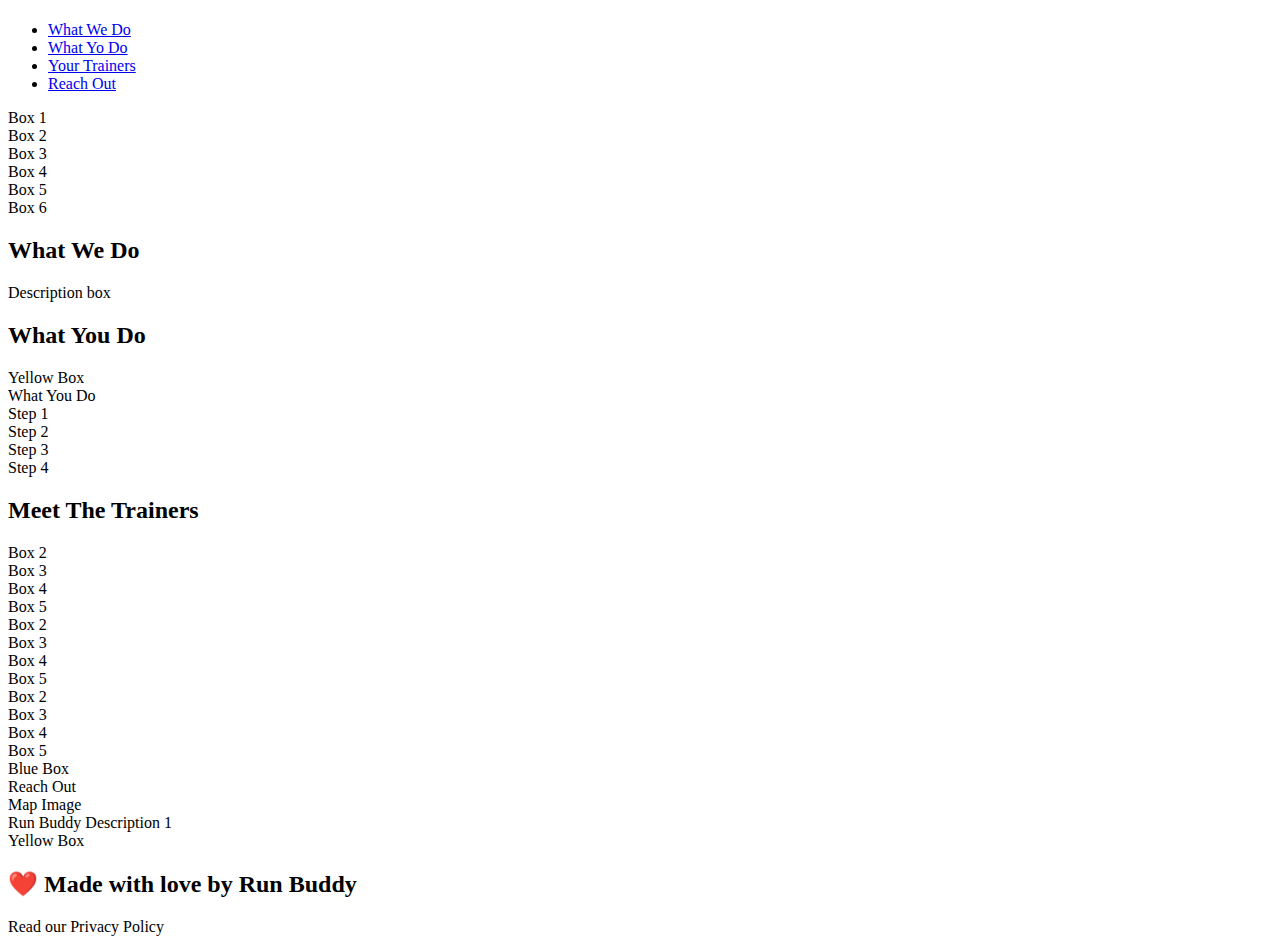
==== index.html @ 3859f176 "updated the html" ====
<!DOCTYPE html>
<html lang="en">
    <head>
        <meta charset="UTF-8"/>
        <title>Run Buddy</title>
    </head>
    <body>
<!--Navigation-->
        <header>
            <h1>
                <a href="/"RUN BUDDY></a>
            </h1>
                <nav>
                    <!--Unordered List elemen-->
                    <ul>
                        <!--list elemnt-->
                        <li>
                            <!--anchor element-->
                            <a href="#what-we-do">What We Do</a>
                        </li>
                        <li>
                            <!--anchor element-->
                            <a href="#what-you-do">What Yo Do</a>
                        </li>
                        <li>
                            <!--anchor element-->
                            <a href="#your-trainers">Your Trainers</a>
                        </li>
                        <li>
                            <!--anchor element-->
                            <a href="#reach-out">Reach Out</a>
                        </li>
                    </ul>
                </nav>
        </header>

<!--Hero/Jumbotron-->
        <section>
            Box 1
            
            <div>Box 2
                
                <div>Box 3</div>
                <div>Box 4</div>
                <div>Box 5</div>
                <div>Box 6</div>
            </div>
        </section>

<!--What We Do-->
        <h2>What We Do</h2>
            <div>Description box</div>

<!--What You Do-->
        <h2>What You Do</h2>
        <div>
            Yellow Box
            <div>What You Do</div>
            <div>Step 1</div>
            <div>Step 2</div>
            <div>Step 3</div>
            <div>Step 4</div>
        </div>

<!--Meet The Trainers-->
        <h2>Meet The Trainers</h2>
<!--Trainer 01-->
        <div>
            Box 2

            <div>
                Box 3

                <div>Box 4</div>
                <div>Box 5</div>
            <div>     
        <div>

<!--Trainer 02-->
        <div>
            Box 2

            <div>
                Box 3

                <div>Box 4</div>
                <div>Box 5</div>
            <div>     
        <div>

<!--Trainer 03-->
        <div>
            Box 2

        <div>
            Box 3

            <div>Box 4</div>
            <div>Box 5</div>
        <div>     

<!--Reach Out-->
        <div>
            Blue Box
                <div>Reach Out</div>
                <div>Map Image</div>
                <div>Run Buddy Description 1</div>
        </div>

<!--Footer-->
        <footer>
            Yellow Box
            <h2>❤️ Made with love by Run Buddy</h2>
            <div>Read our Privacy Policy</div>
        </footer>


    </body>
</html>
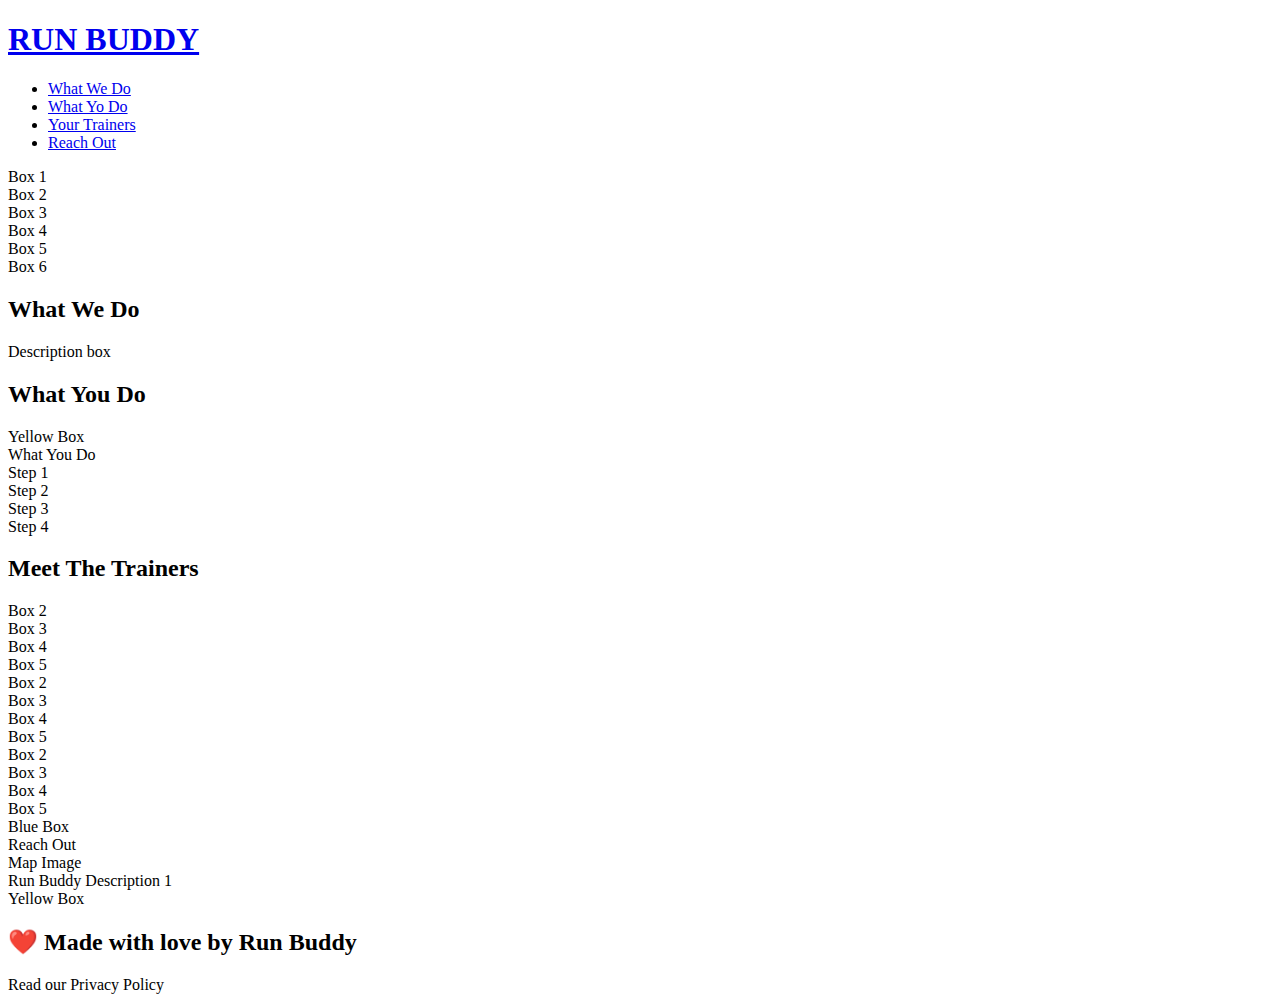
==== commit 7c1e7fd3: "updated index.html and added css style sheet" ====
--- a/index.html
+++ b/index.html
@@ -3,12 +3,13 @@
     <head>
         <meta charset="UTF-8"/>
         <title>Run Buddy</title>
+        <link rel="stylesheet" href="./assets/css/style.css"/>
     </head>
     <body>
 <!--Navigation-->
         <header>
             <h1>
-                <a href="/"RUN BUDDY></a>
+                <a href="/">RUN BUDDY</a>
             </h1>
                 <nav>
                     <!--Unordered List elemen-->
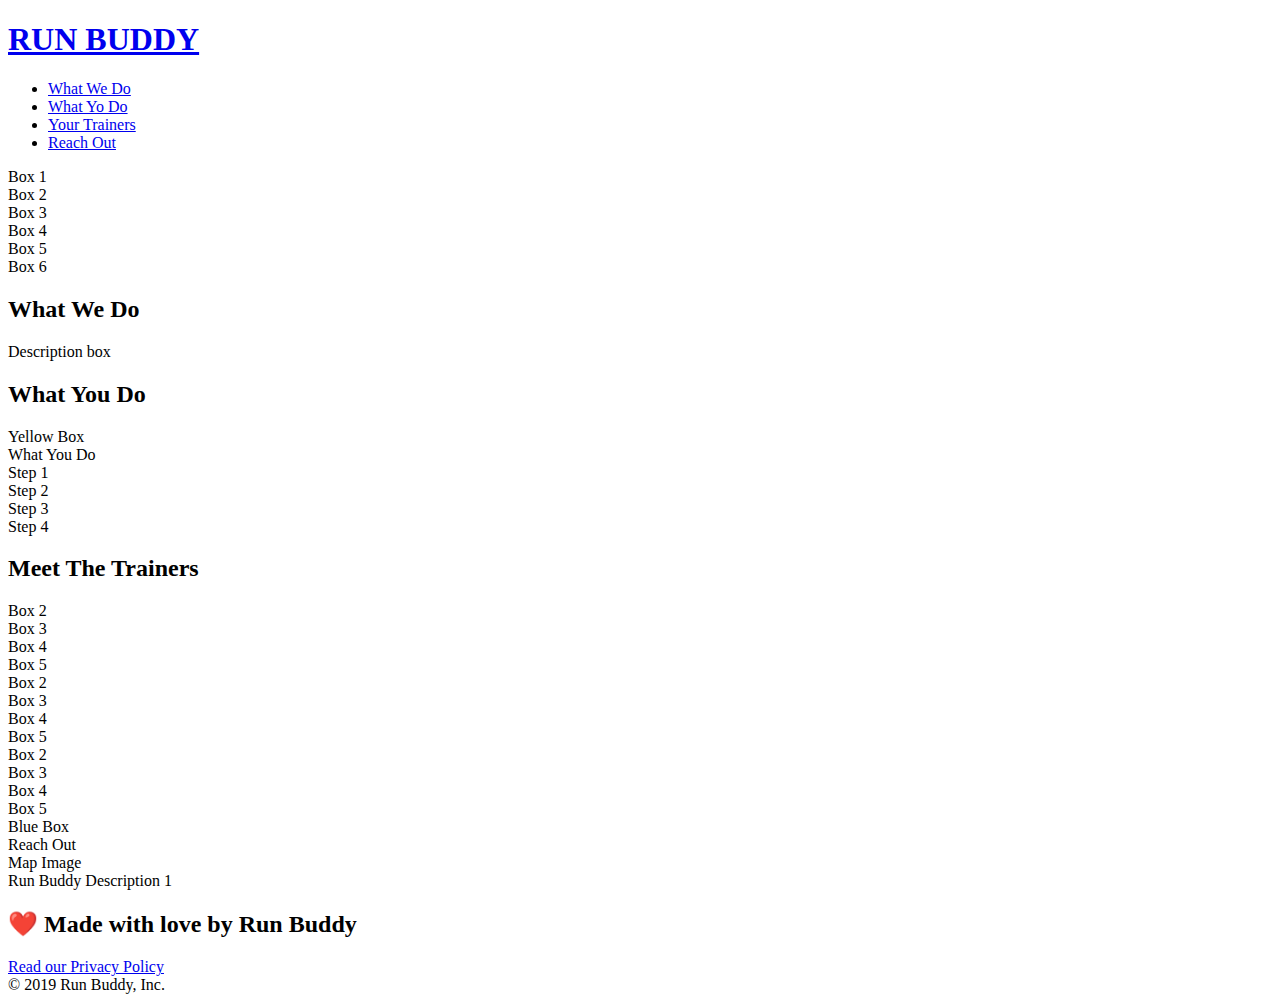
==== commit 237b91fb: "added style to footer" ====
--- a/index.html
+++ b/index.html
@@ -110,9 +110,11 @@
 
 <!--Footer-->
         <footer>
-            Yellow Box
             <h2>❤️ Made with love by Run Buddy</h2>
-            <div>Read our Privacy Policy</div>
+            <div>
+                <a href="#">Read our Privacy Policy</a><br />
+                &copy; 2019 Run Buddy, Inc.
+            </div>
         </footer>
 
 
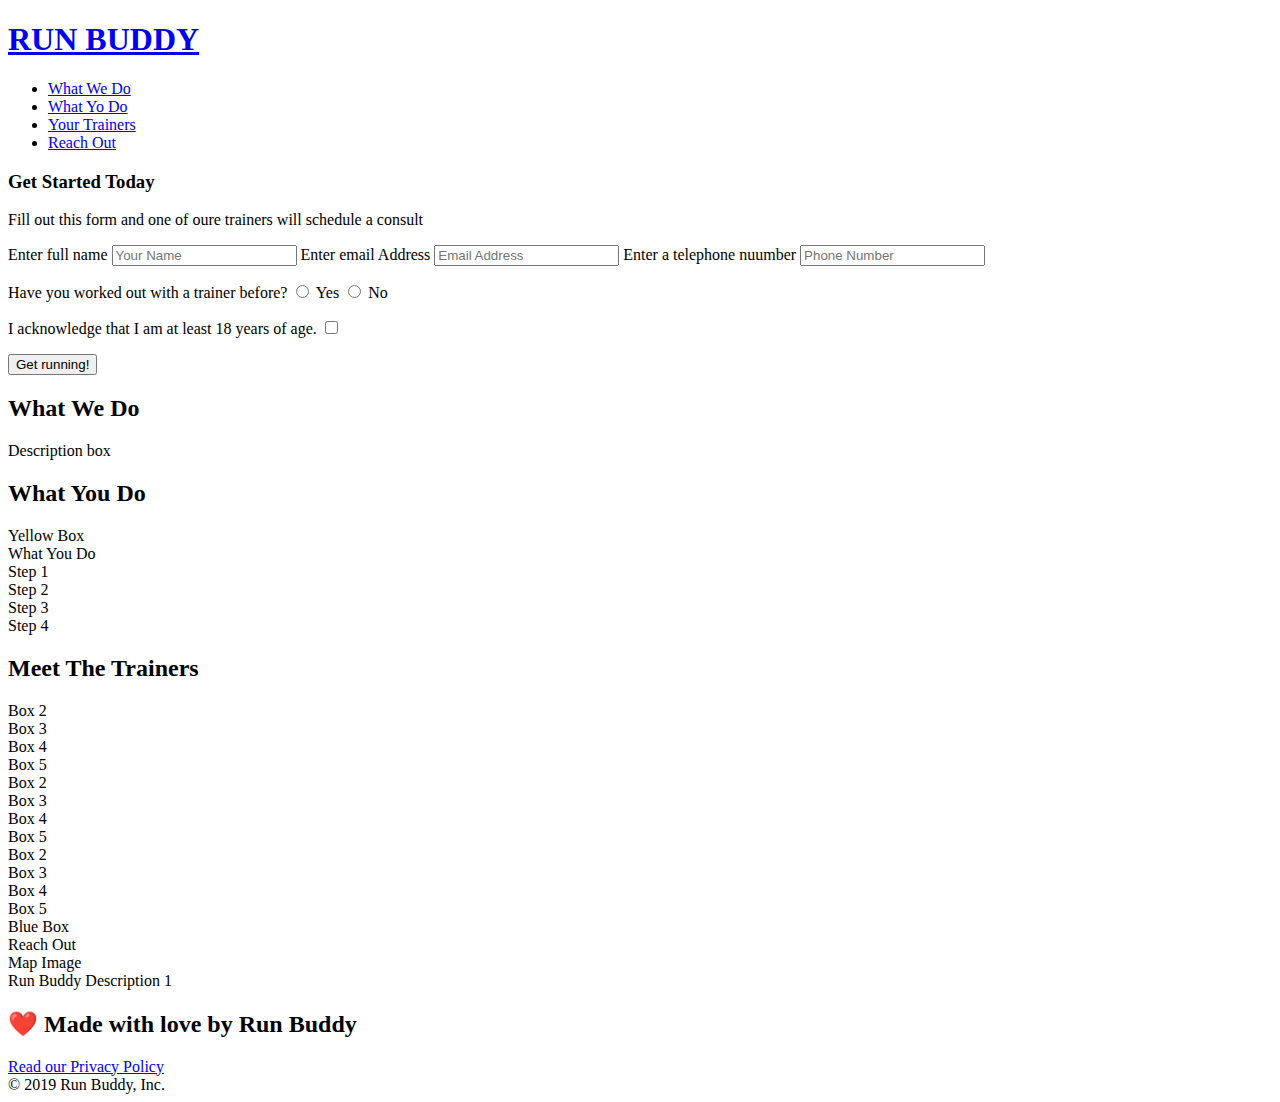
==== commit 4ae9cfb0: "added hero in html" ====
--- a/index.html
+++ b/index.html
@@ -6,6 +6,7 @@
         <link rel="stylesheet" href="./assets/css/style.css"/>
     </head>
     <body>
+
 <!--Navigation-->
         <header>
             <h1>
@@ -36,17 +37,37 @@
         </header>
 
 <!--Hero/Jumbotron-->
-        <section>
-            Box 1
-            
-            <div>Box 2
-                
-                <div>Box 3</div>
-                <div>Box 4</div>
-                <div>Box 5</div>
-                <div>Box 6</div>
-            </div>
-        </section>
+    <section>
+            <div>
+                <h3>Get Started Today</h3>
+                <p> Fill out this form and one of oure trainers will schedule a consult</p>
+        <!--add form element-->
+            <form>
+                <label for="name">Enter full name</label>
+                <input type="text" placeholder="Your Name" name="name" id="name"/>
+                <label for="email-address">Enter email Address</label>
+                <input type="text" placeholder="Email Address" name="email" id="email"/>
+                <label for="phone">Enter a telephone nuumber</label>
+                <input type="text" placeholder="Phone Number" name="phone" id="phone"/>
+                <p>
+                    Have you worked out with a trainer before?
+                    <input type="radio" name="trainer-confirm" id="trainer-yes"/>
+                    <lablel for="trainer-yes">Yes</lablel>
+                    <input type="radio" name="trainer-confirm" id="trainer-no"/>
+                    <lablel for="trainer-no">No</lablel>
+                </p>
+                <p>
+                    <label for="checkbox" >
+                    I acknowledge that I am at least 18 years of age.
+                    </label>
+                    <input type="checkbox" name="age-confirm" id="checkbox" />
+                </p>
+                <button type="submit">
+                    Get running!
+                </button>
+            </form>
+        </div>
+    </section>
 
 <!--What We Do-->
         <h2>What We Do</h2>
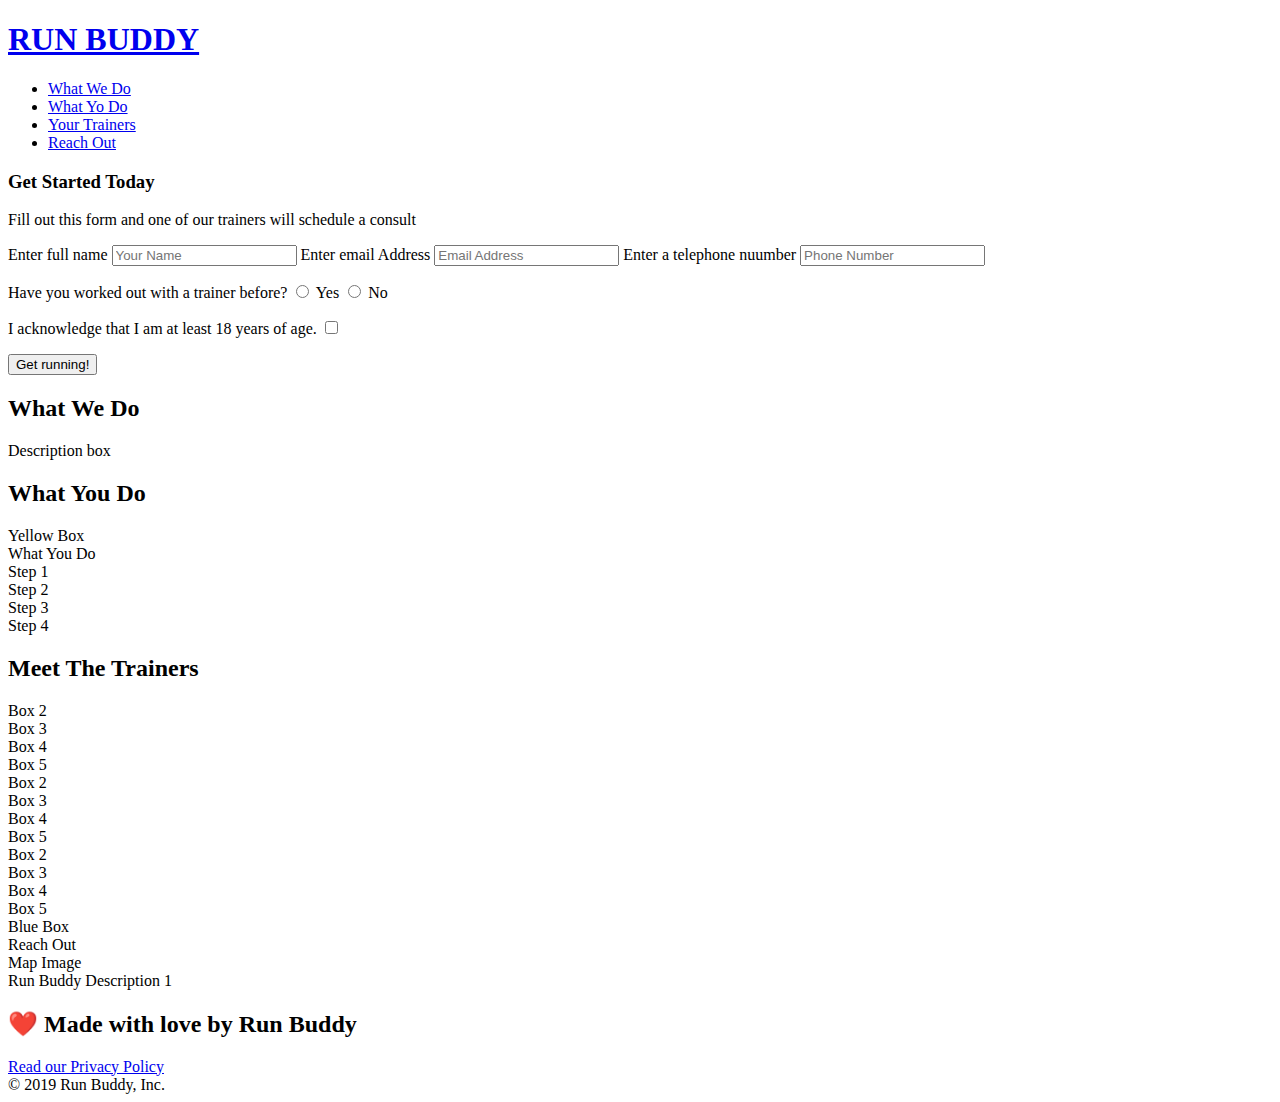
==== commit bf52d67b: "hero section updated with css stylying" ====
--- a/index.html
+++ b/index.html
@@ -6,7 +6,6 @@
         <link rel="stylesheet" href="./assets/css/style.css"/>
     </head>
     <body>
-
 <!--Navigation-->
         <header>
             <h1>
@@ -35,20 +34,19 @@
                     </ul>
                 </nav>
         </header>
-
 <!--Hero/Jumbotron-->
-    <section>
-            <div>
+    <section class="hero">
+            <div class="hero-form">
                 <h3>Get Started Today</h3>
-                <p> Fill out this form and one of oure trainers will schedule a consult</p>
+                <p> Fill out this form and one of our trainers will schedule a consult</p>
         <!--add form element-->
-            <form>
+            <form></form>
                 <label for="name">Enter full name</label>
-                <input type="text" placeholder="Your Name" name="name" id="name"/>
+                <input type="text" placeholder="Your Name" name="name" id="name" class="form-input"/>
                 <label for="email-address">Enter email Address</label>
-                <input type="text" placeholder="Email Address" name="email" id="email"/>
+                <input type="email" placeholder="Email Address" name="email" id="email" class="form-input"/>
                 <label for="phone">Enter a telephone nuumber</label>
-                <input type="text" placeholder="Phone Number" name="phone" id="phone"/>
+                <input type="tel" placeholder="Phone Number" name="phone" id="phone" class="form-input"/>
                 <p>
                     Have you worked out with a trainer before?
                     <input type="radio" name="trainer-confirm" id="trainer-yes"/>
@@ -68,11 +66,10 @@
             </form>
         </div>
     </section>
-
 <!--What We Do-->
+        <section>
         <h2>What We Do</h2>
             <div>Description box</div>
-
 <!--What You Do-->
         <h2>What You Do</h2>
         <div>
@@ -83,8 +80,9 @@
             <div>Step 3</div>
             <div>Step 4</div>
         </div>
-
+    </section>
 <!--Meet The Trainers-->
+    <section>
         <h2>Meet The Trainers</h2>
 <!--Trainer 01-->
         <div>
@@ -97,7 +95,6 @@
                 <div>Box 5</div>
             <div>     
         <div>
-
 <!--Trainer 02-->
         <div>
             Box 2
@@ -109,7 +106,6 @@
                 <div>Box 5</div>
             <div>     
         <div>
-
 <!--Trainer 03-->
         <div>
             Box 2
@@ -119,16 +115,15 @@
 
             <div>Box 4</div>
             <div>Box 5</div>
-        <div>     
-
+        <div>   
+    </section>  
 <!--Reach Out-->
-        <div>
+        <section>
             Blue Box
                 <div>Reach Out</div>
                 <div>Map Image</div>
                 <div>Run Buddy Description 1</div>
-        </div>
-
+        </section>
 <!--Footer-->
         <footer>
             <h2>❤️ Made with love by Run Buddy</h2>
@@ -137,7 +132,5 @@
                 &copy; 2019 Run Buddy, Inc.
             </div>
         </footer>
-
-
     </body>
 </html>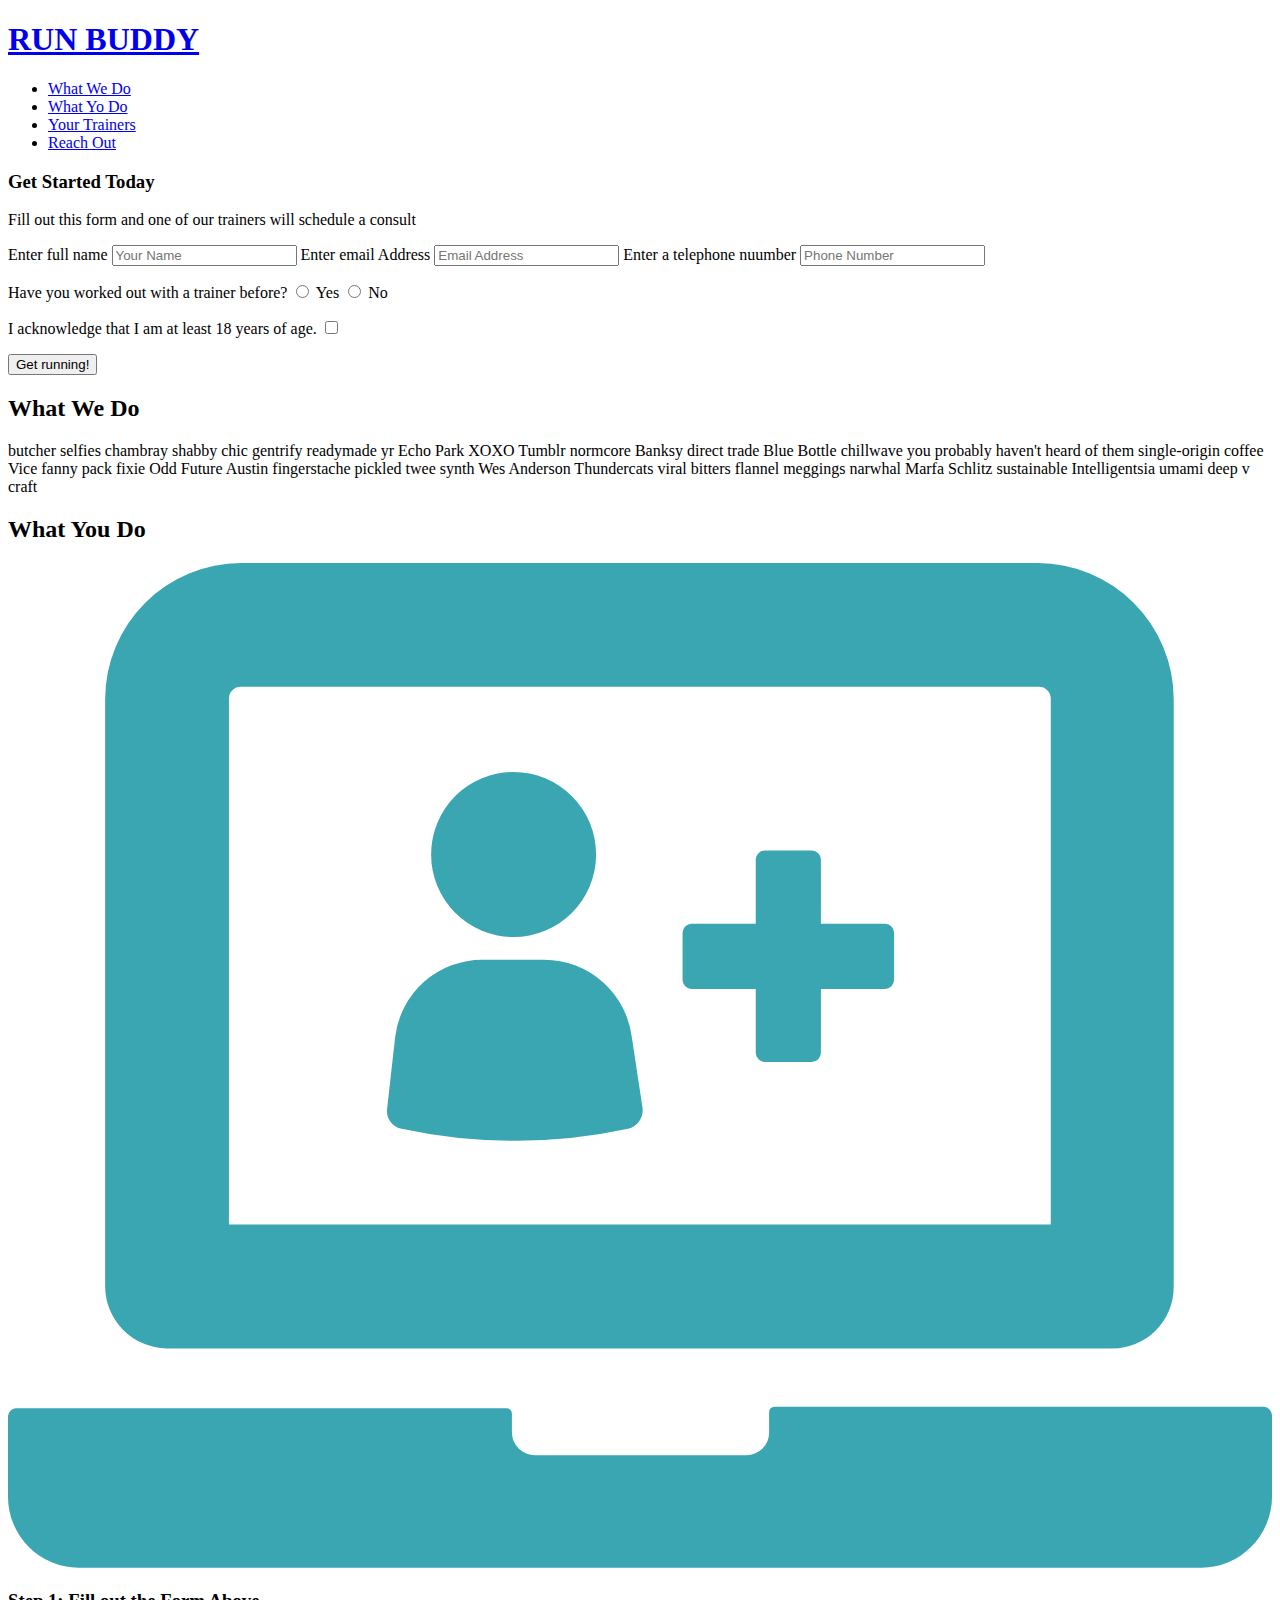
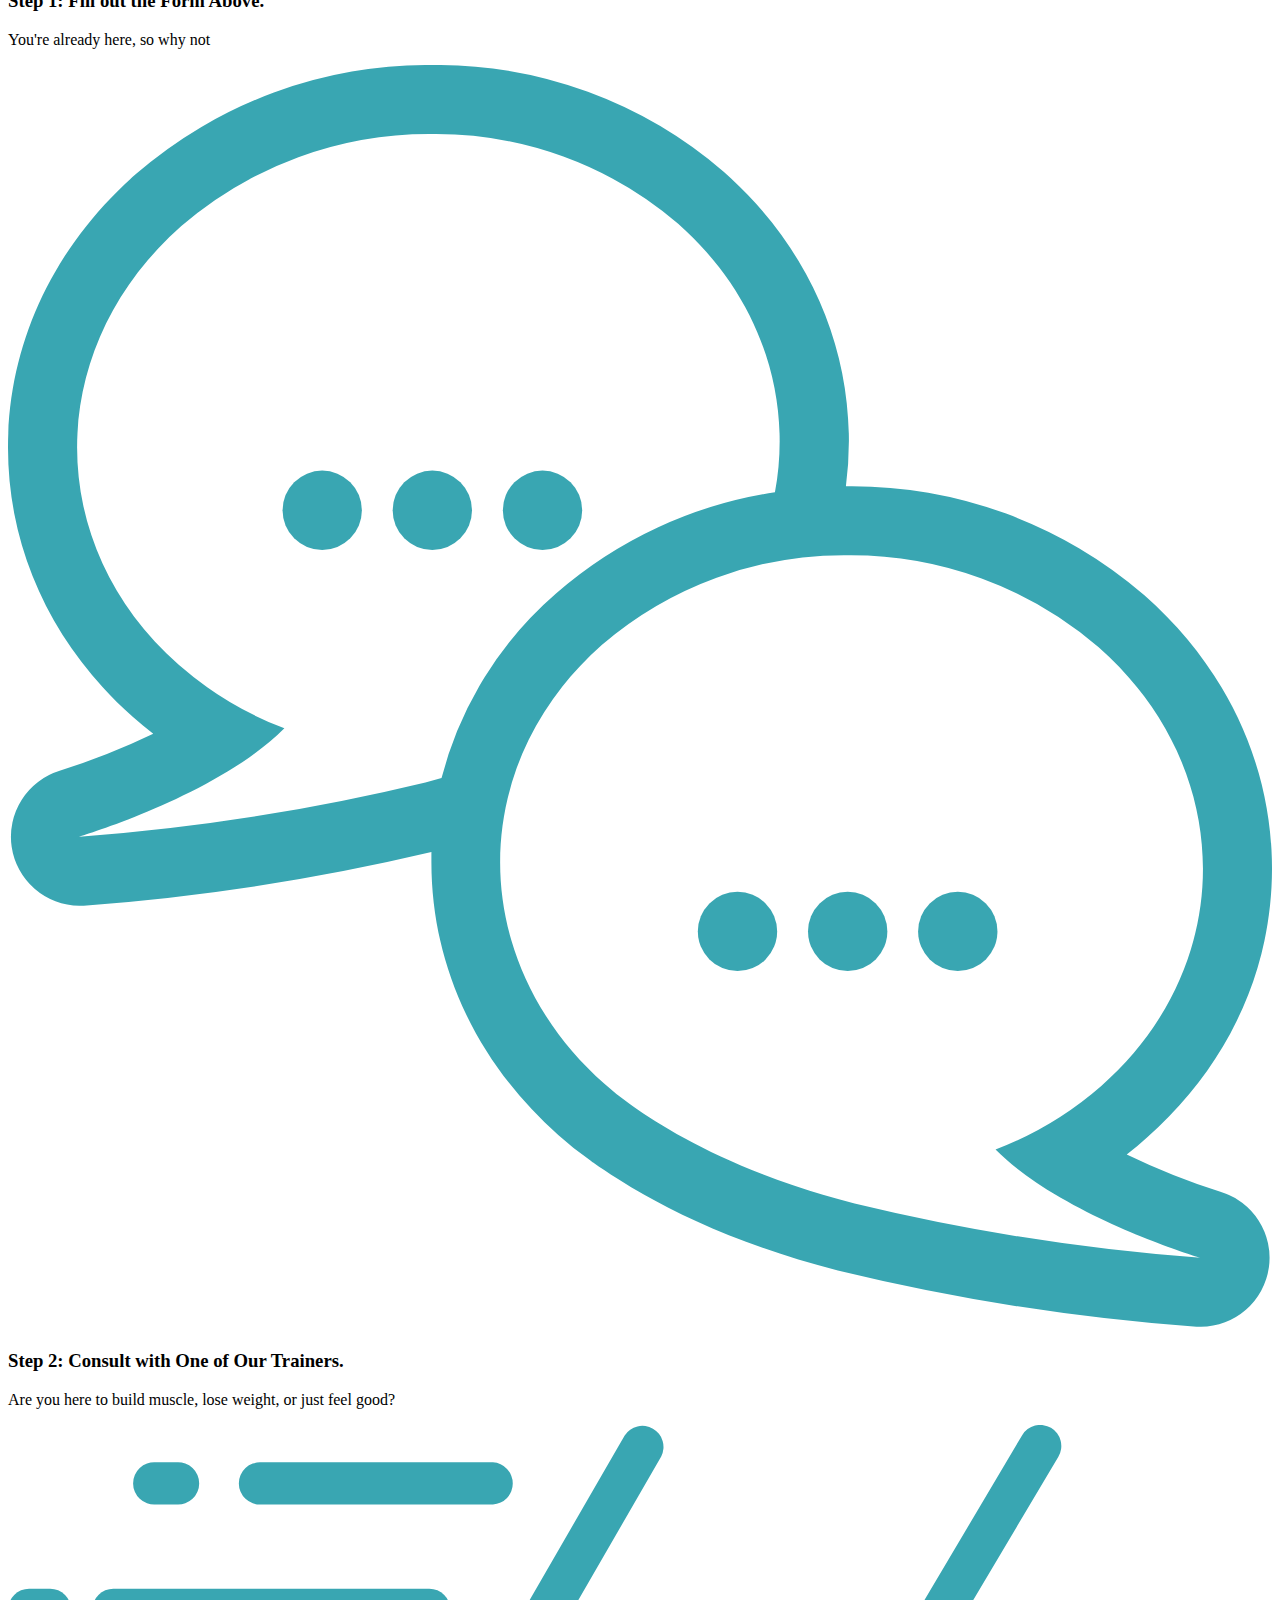
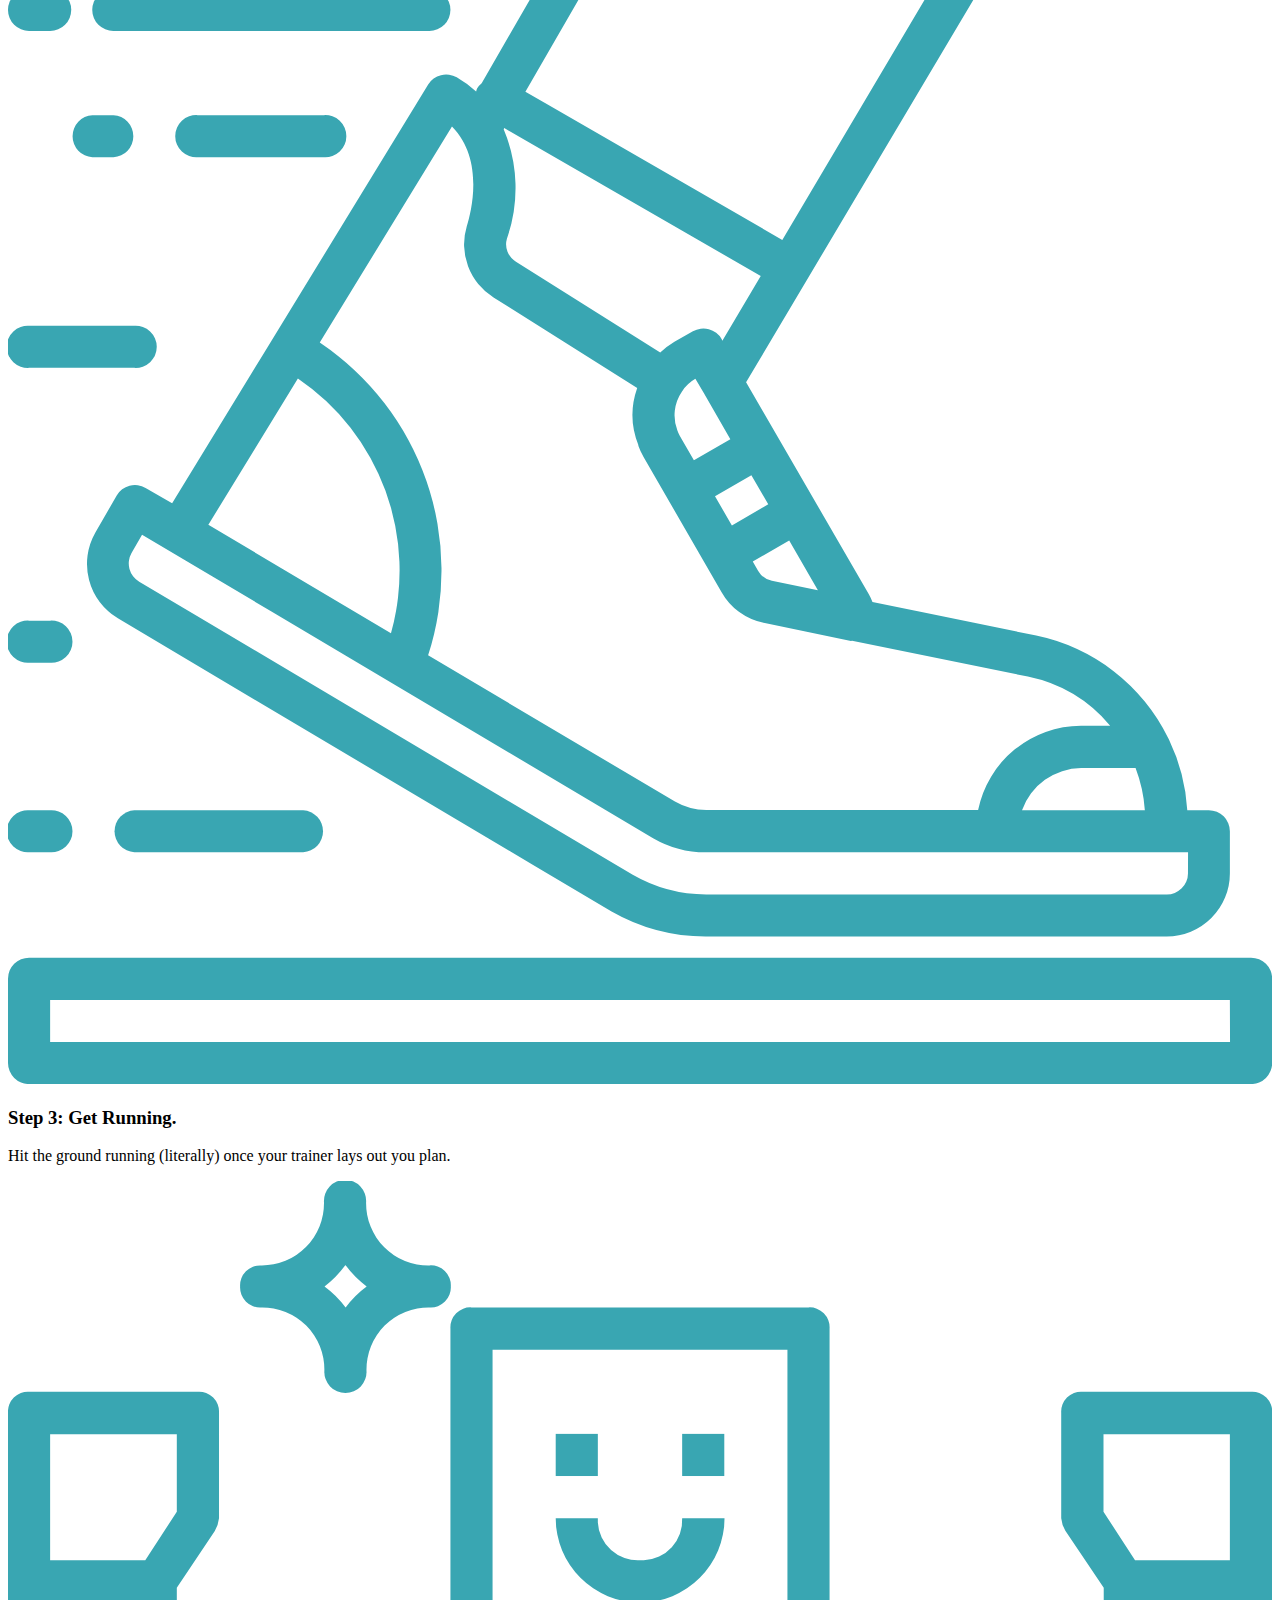
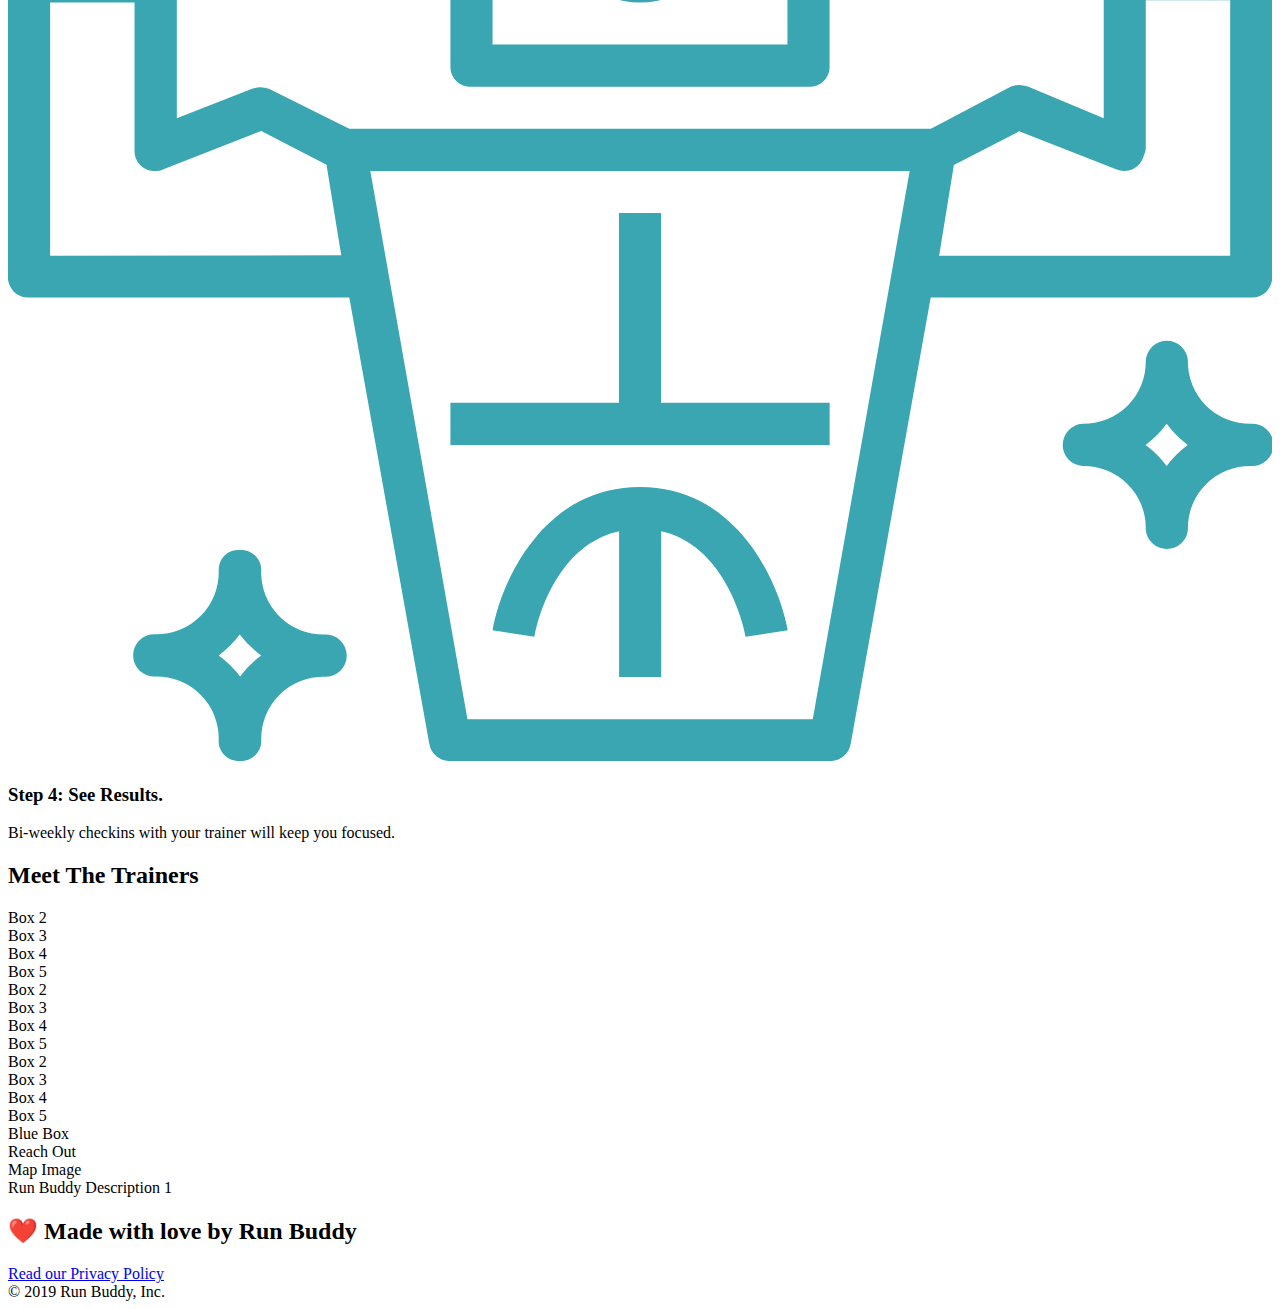
==== commit 4cd7e22f: "add what you do icons" ====
--- a/index.html
+++ b/index.html
@@ -67,20 +67,39 @@
         </div>
     </section>
 <!--What We Do-->
-        <section>
-        <h2>What We Do</h2>
-            <div>Description box</div>
+<section id="what-we-do">
+    <h2>What We Do</h2>
+    <p>
+        butcher selfies chambray shabby chic gentrify readymade yr Echo Park XOXO Tumblr normcore Banksy direct trade Blue Bottle chillwave you probably haven't heard of them single-origin coffee Vice fanny pack fixie Odd Future Austin fingerstache pickled twee synth Wes Anderson Thundercats viral bitters flannel meggings narwhal Marfa Schlitz sustainable Intelligentsia umami deep v craft    </p>
+</section>
 <!--What You Do-->
-        <h2>What You Do</h2>
-        <div>
-            Yellow Box
-            <div>What You Do</div>
-            <div>Step 1</div>
-            <div>Step 2</div>
-            <div>Step 3</div>
-            <div>Step 4</div>
-        </div>
-    </section>
+<section id="what-you-do">
+    <h2>What You Do</h2>
+    
+    <div>
+        <img src="./assets/images/step-1.svg" alt="" />
+        <h3>Step 1: Fill out the Form Above.</h3>
+        <p>You're already here, so why not</p>
+    </div>
+
+    <div>
+        <img src="./assets/images/step-2.svg" alt="" />
+        <h3>Step 2: Consult with One of Our Trainers.</h3>
+        <p>Are you here to build muscle, lose weight, or just feel good?</p>
+    </div>
+
+    <div>
+        <img src="./assets/images/step-3.svg" alt="" />
+        <h3>Step 3: Get Running.</h3>
+        <p>Hit the ground running (literally) once your trainer lays out you plan.</p>
+    </div>
+
+    <div>
+        <img src="./assets/images/step-4.svg" alt="" />
+        <h3>Step 4: See Results.</h3>
+        <p>Bi-weekly checkins with your trainer will keep you focused.</p>
+    </div>
+</section>
 <!--Meet The Trainers-->
     <section>
         <h2>Meet The Trainers</h2>
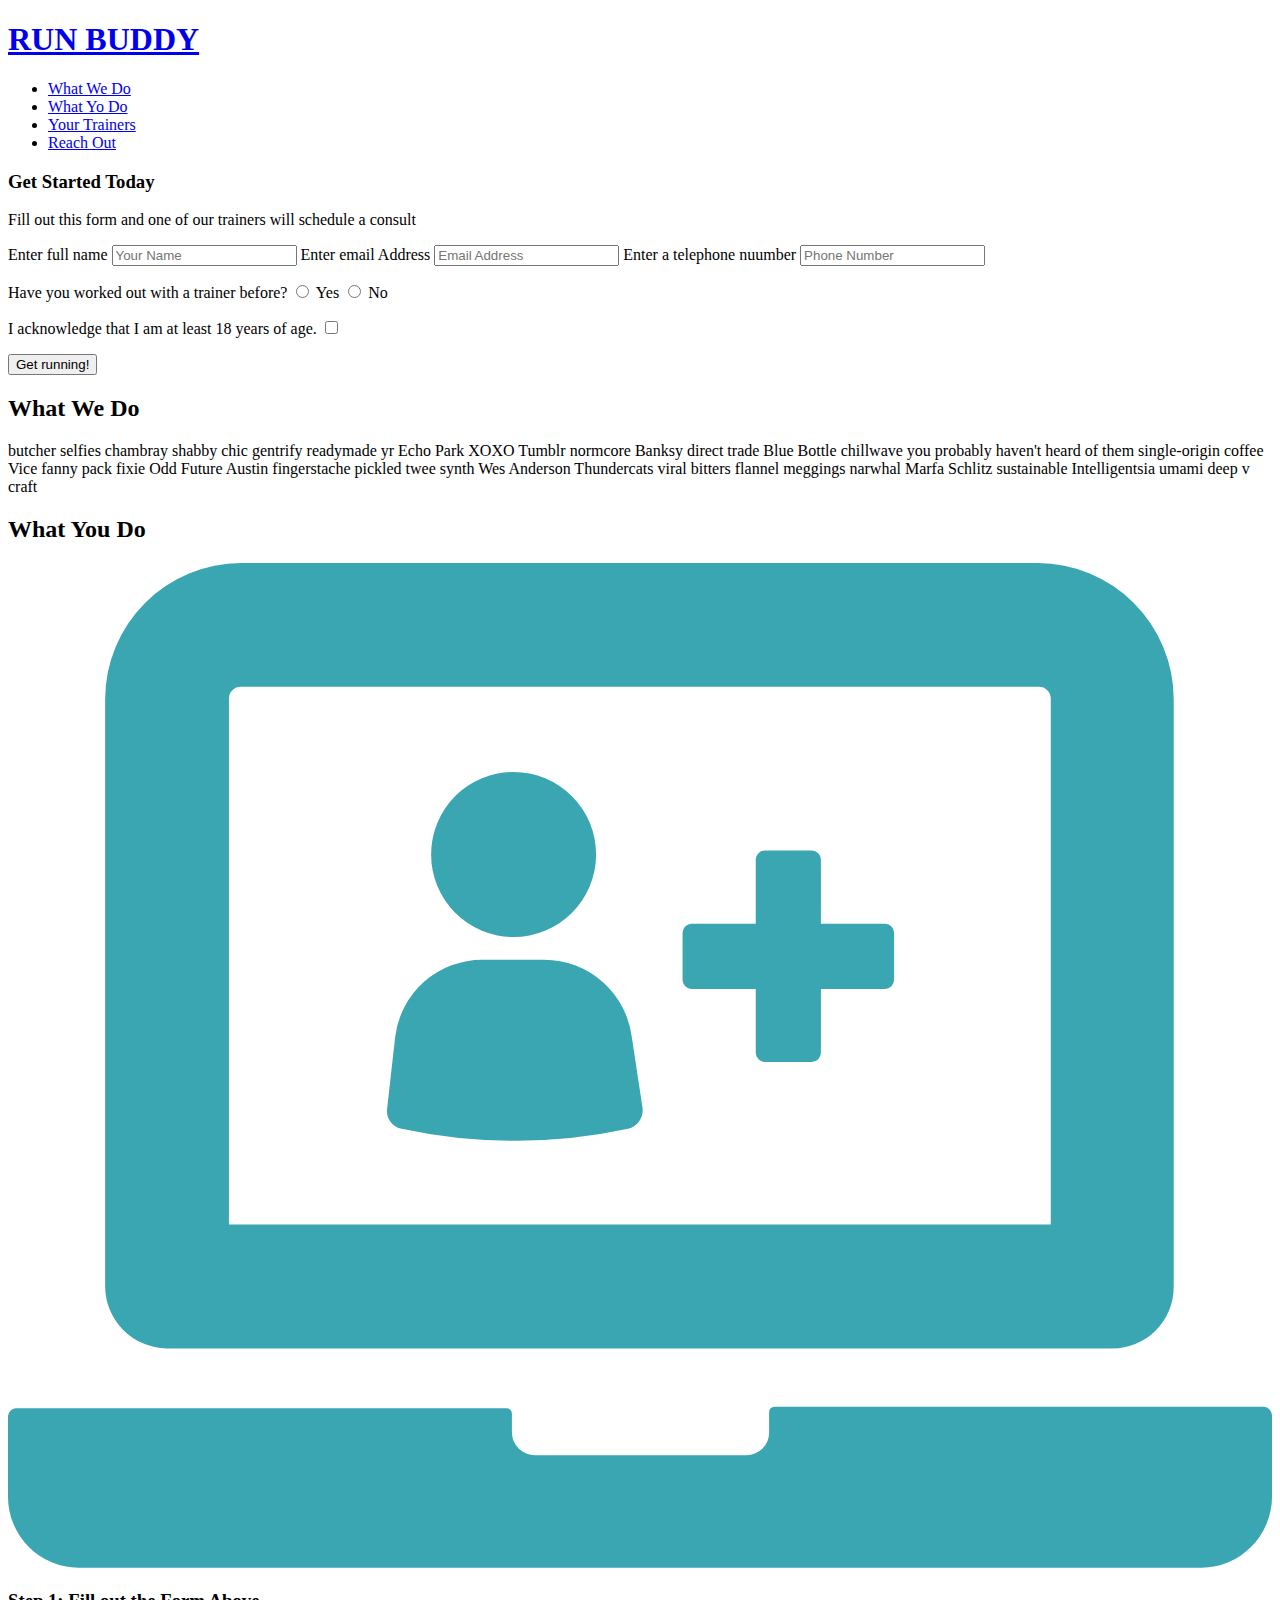
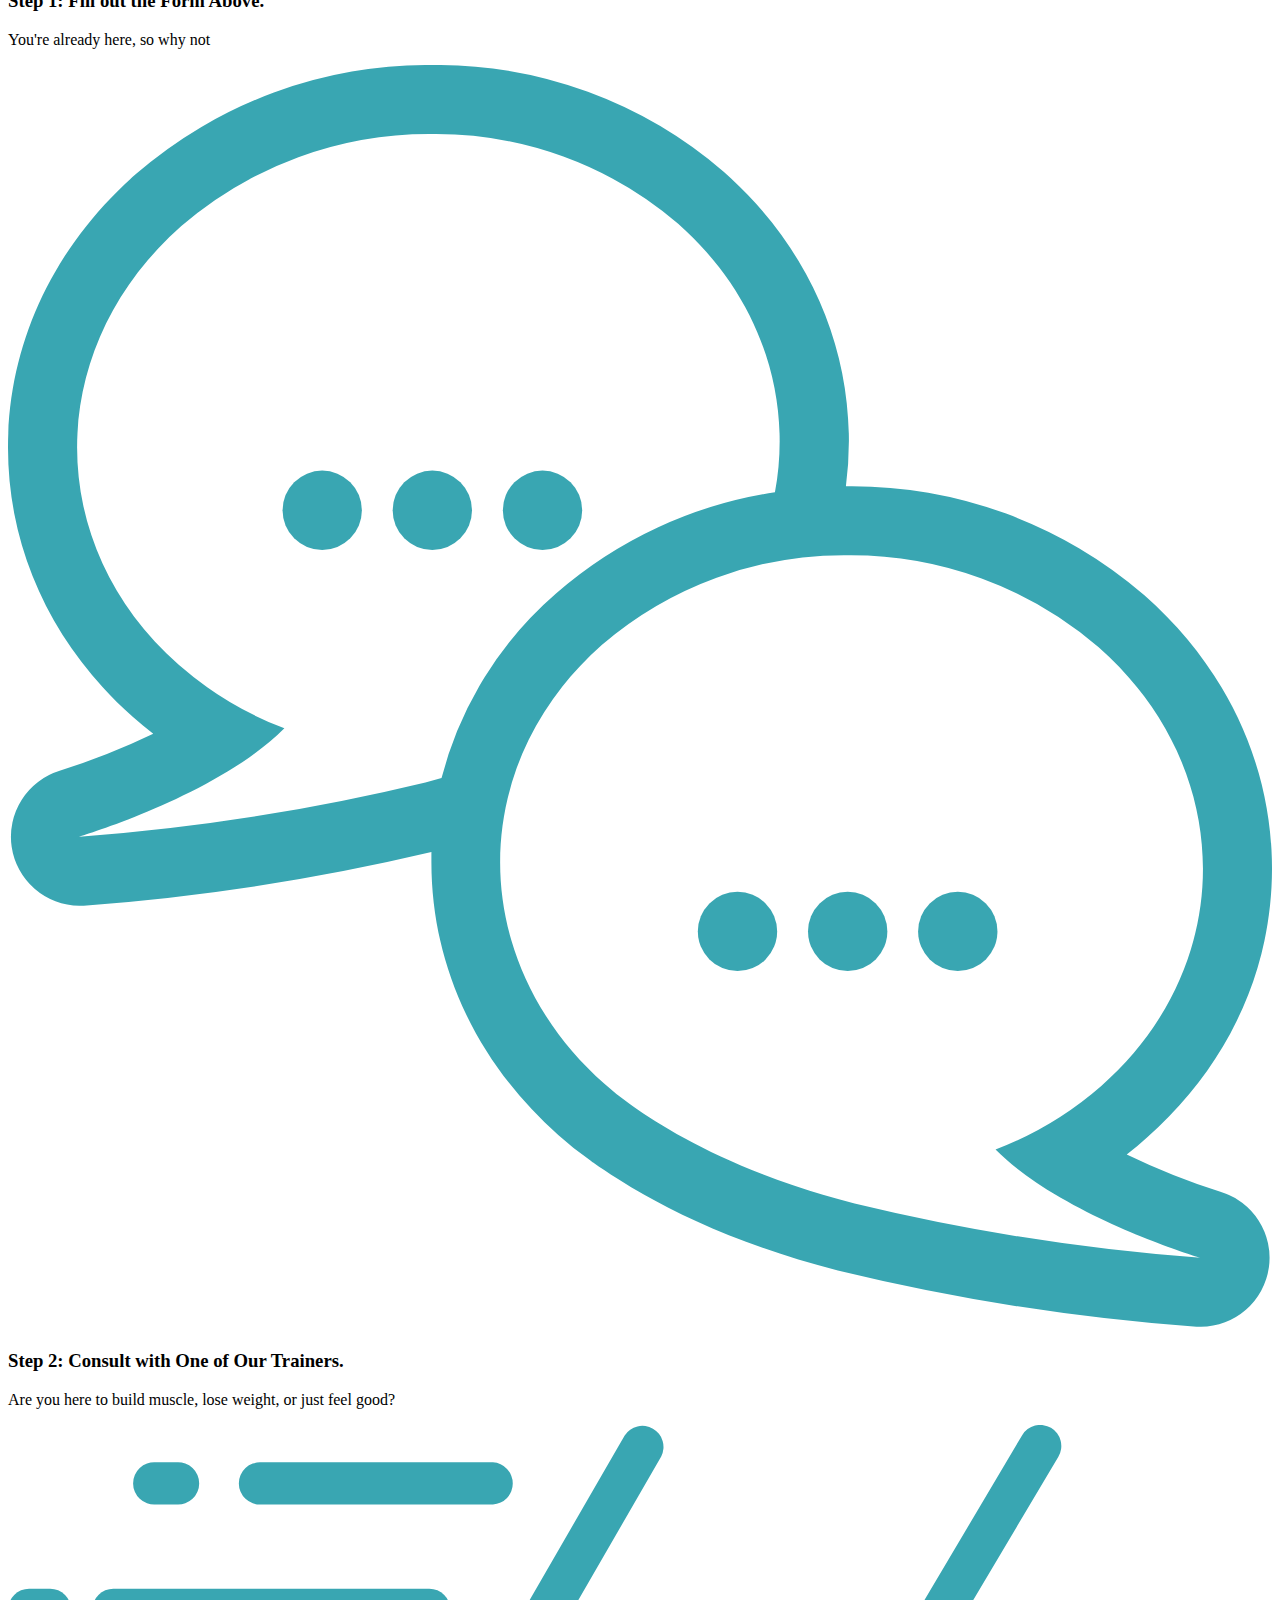
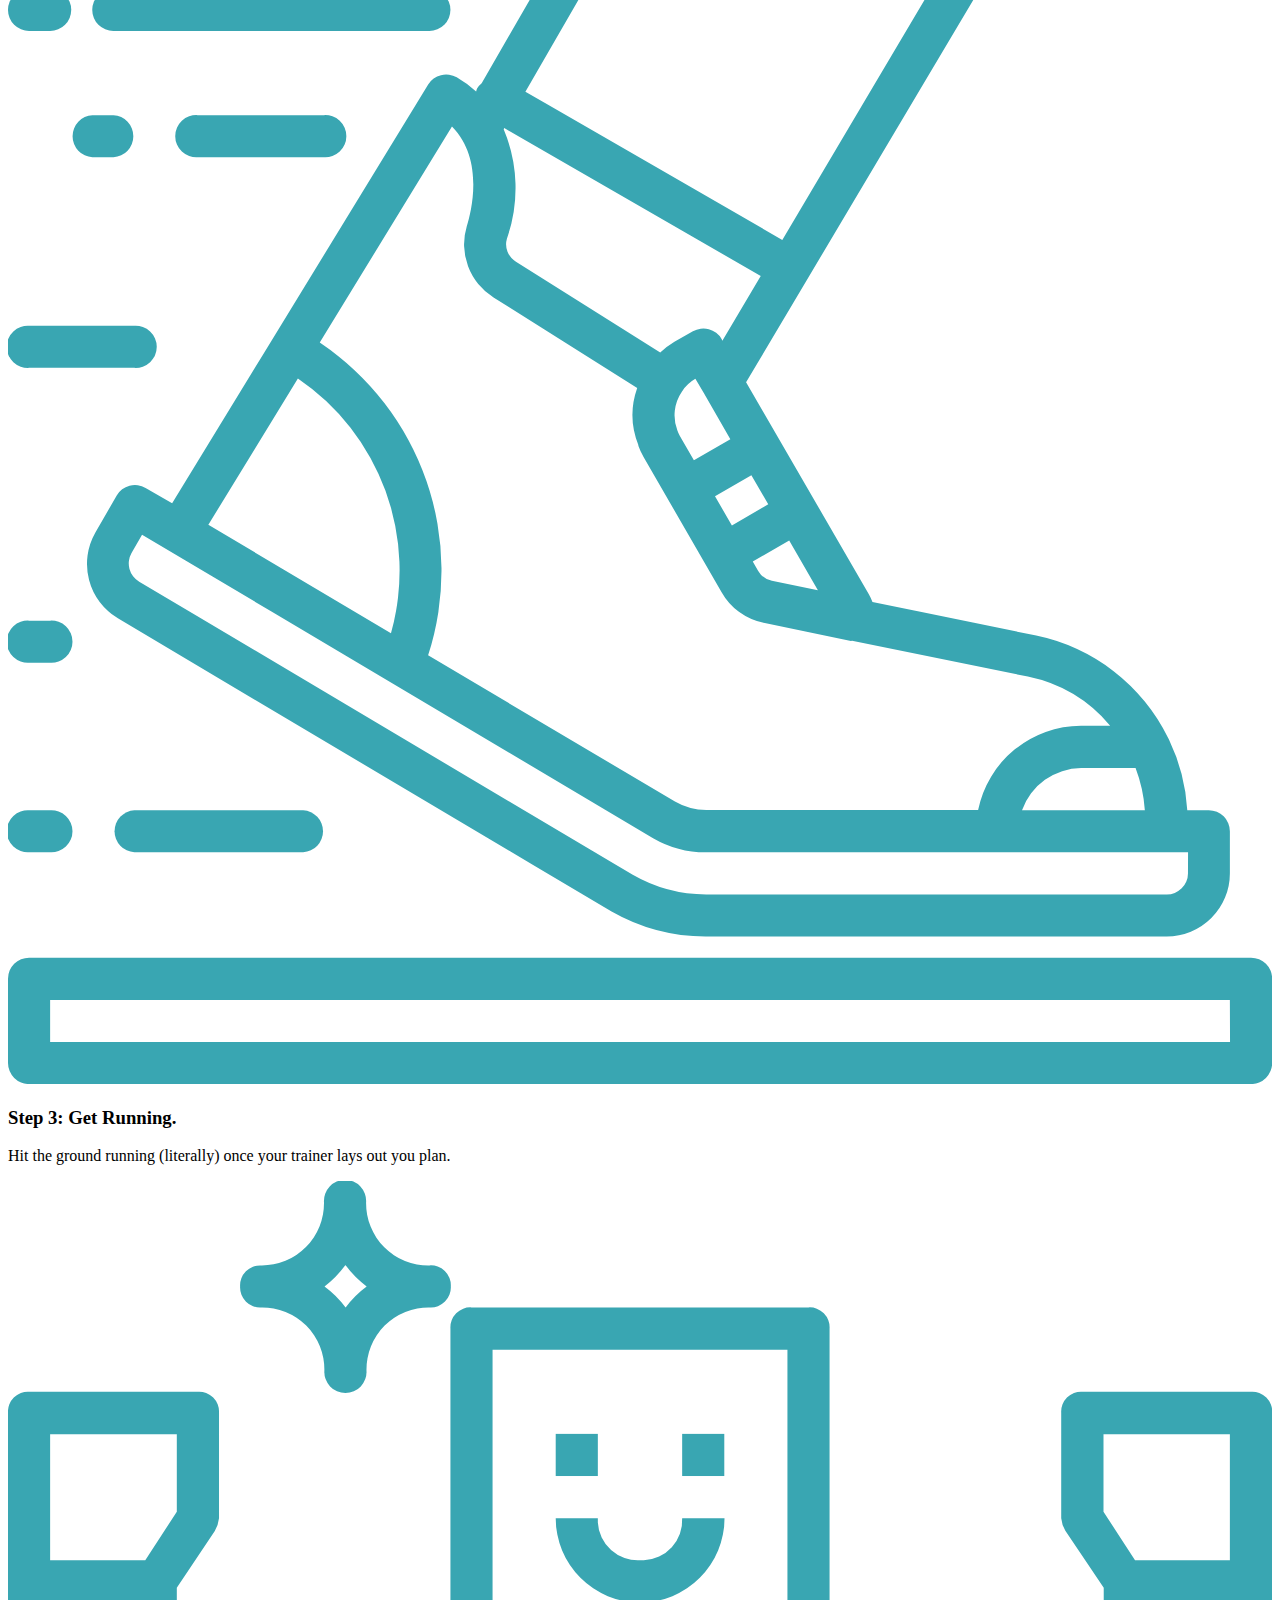
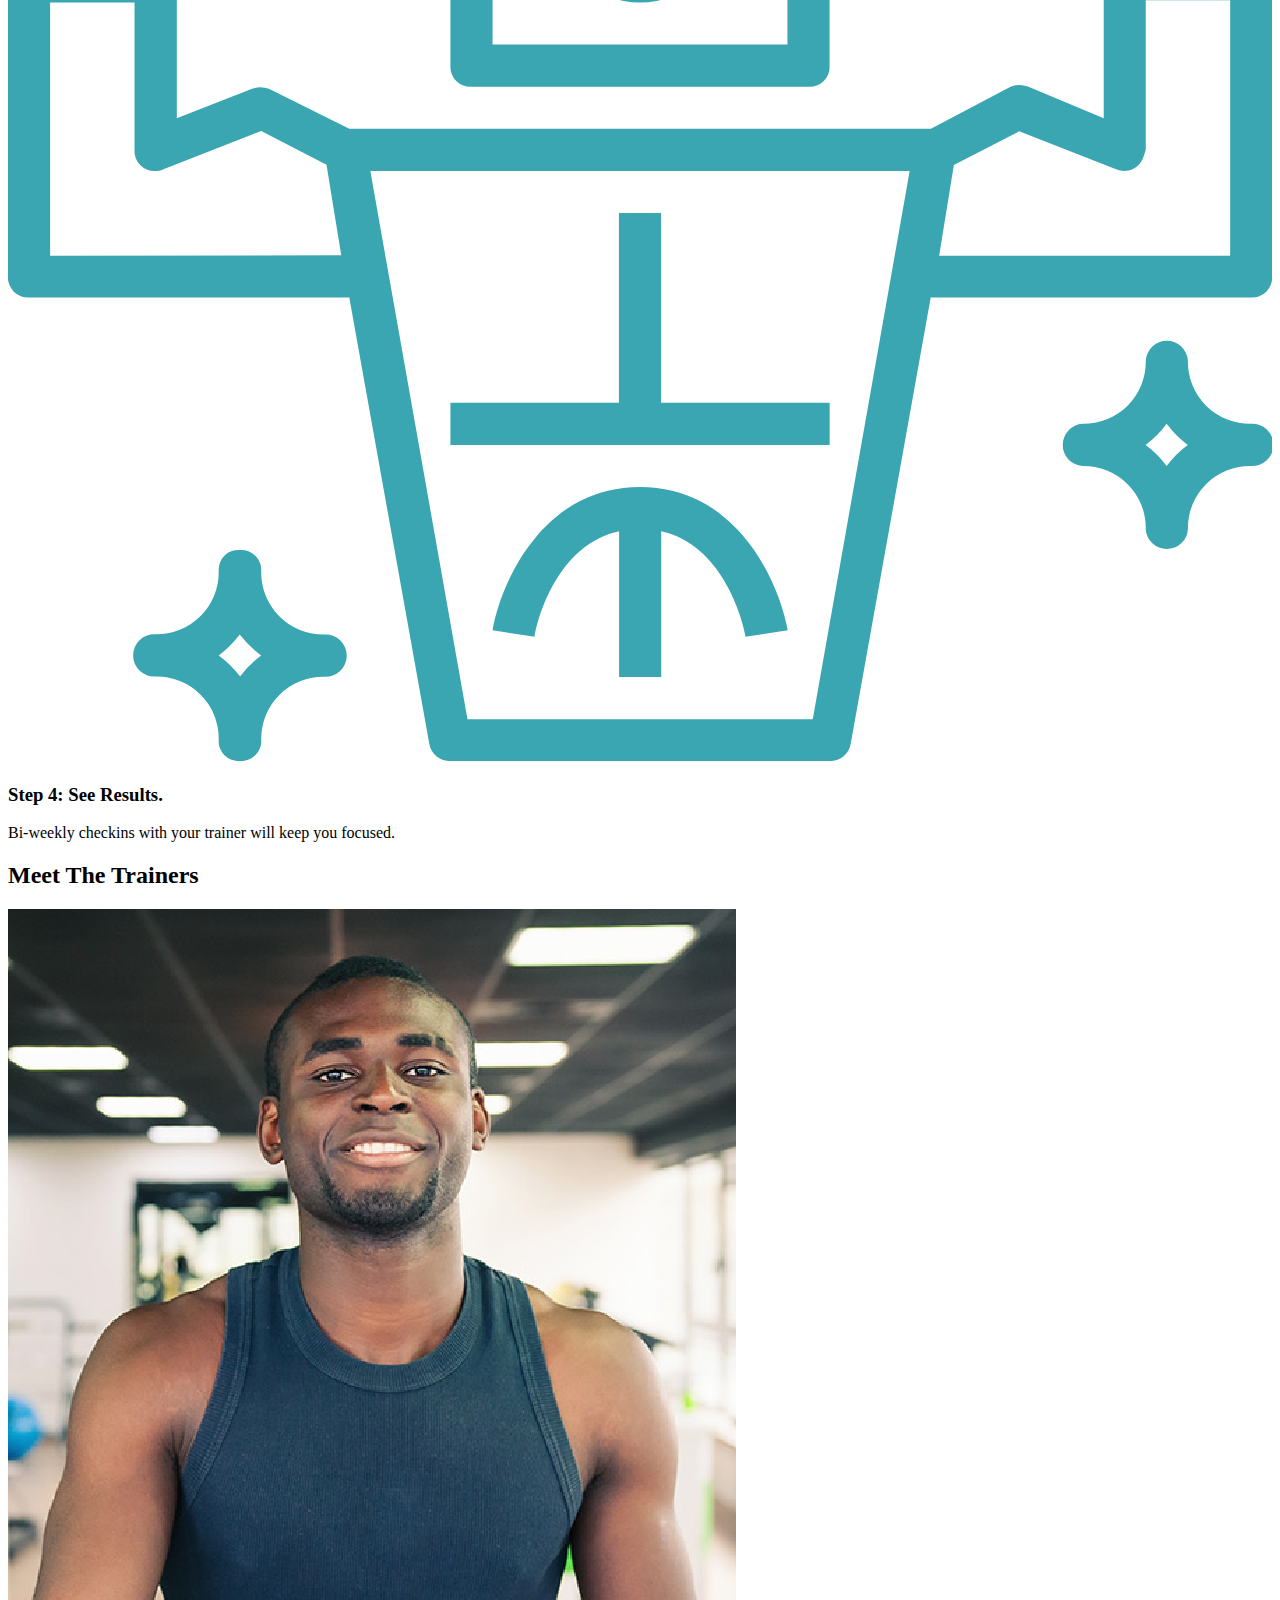
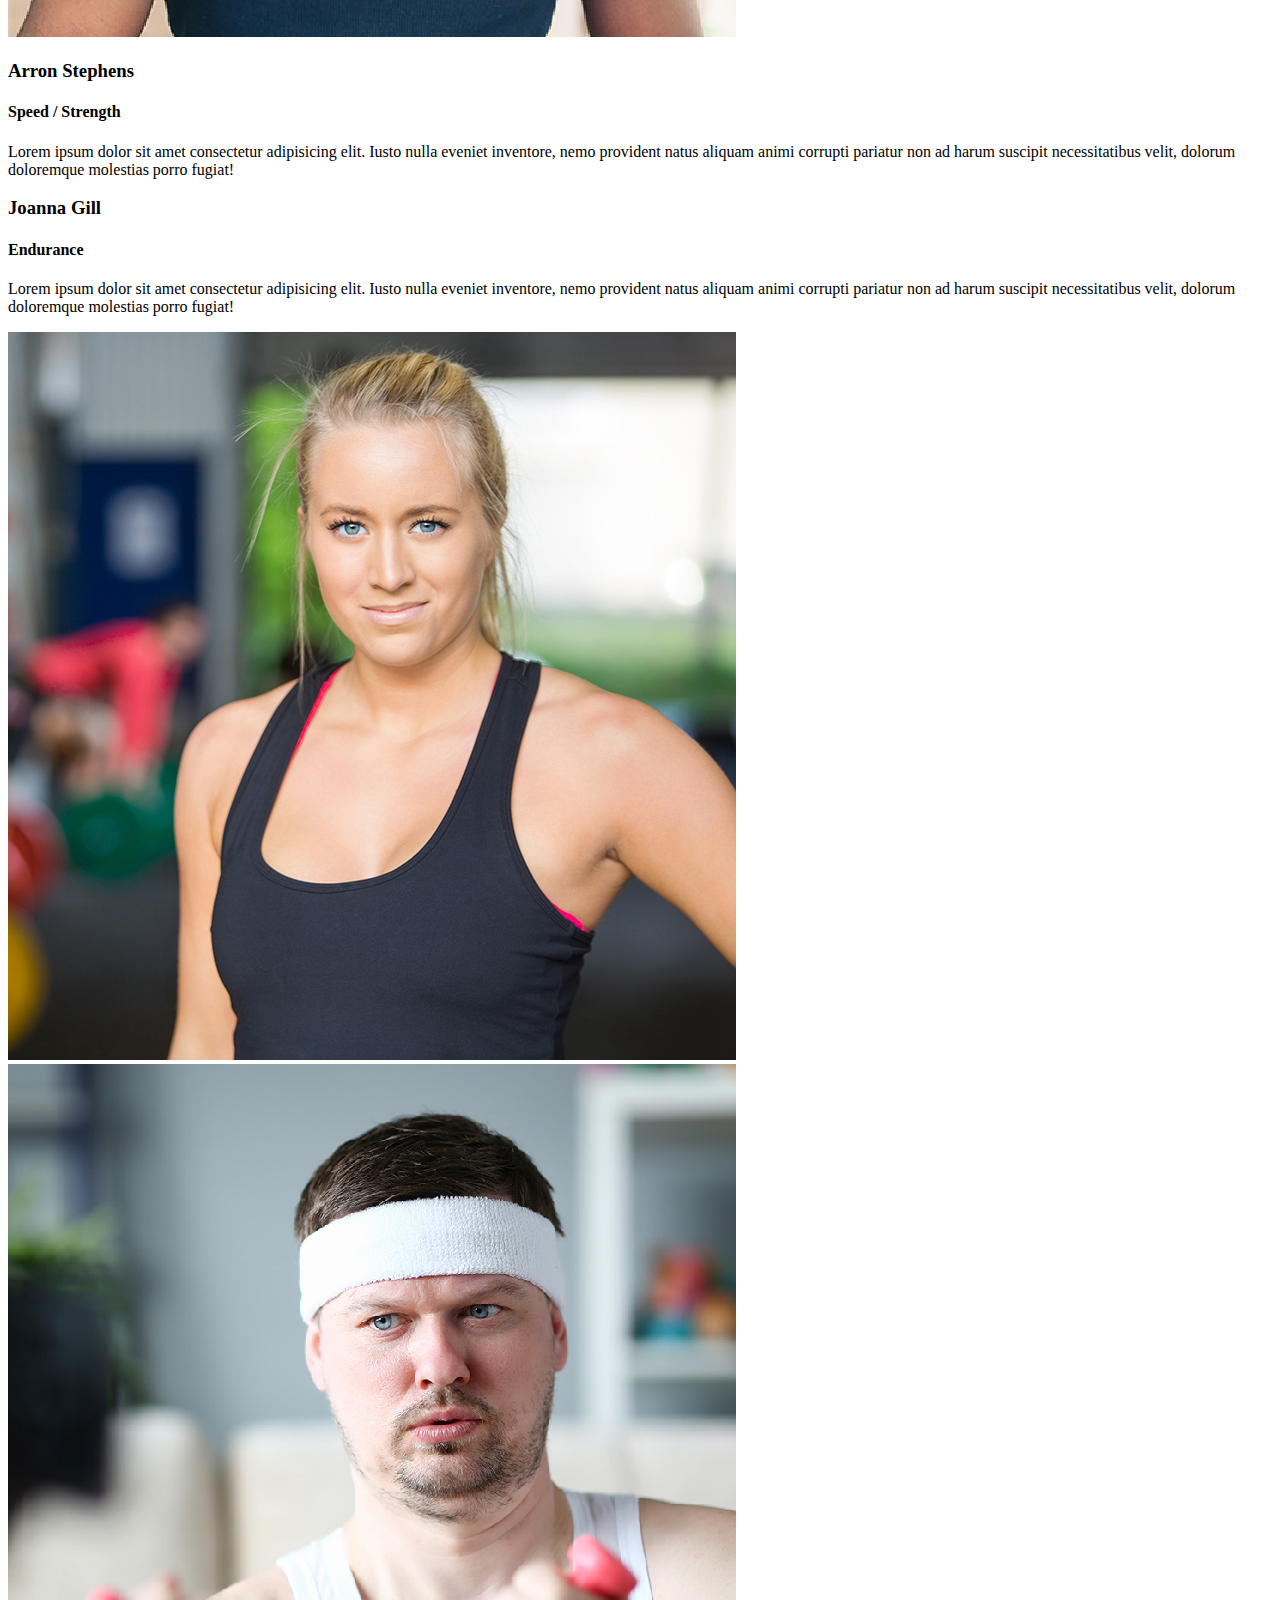
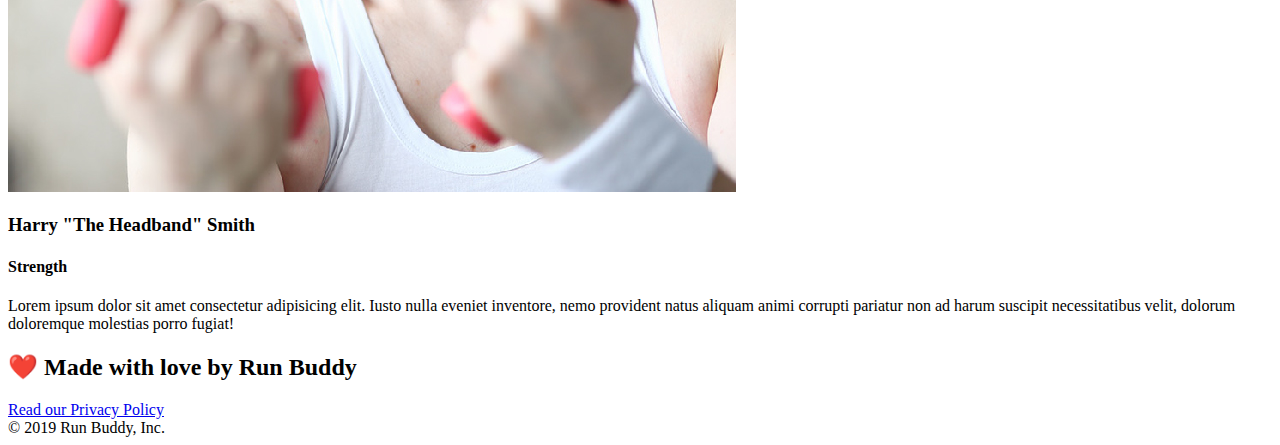
==== commit 5fdaea84: "added meet trainers section" ====
--- a/index.html
+++ b/index.html
@@ -67,81 +67,83 @@
         </div>
     </section>
 <!--What We Do-->
-<section id="what-we-do">
-    <h2>What We Do</h2>
+<section id="what-we-do" class="intro">
+    <h2 class="section-title primary-border">
+        What We Do
+    </h2>
     <p>
         butcher selfies chambray shabby chic gentrify readymade yr Echo Park XOXO Tumblr normcore Banksy direct trade Blue Bottle chillwave you probably haven't heard of them single-origin coffee Vice fanny pack fixie Odd Future Austin fingerstache pickled twee synth Wes Anderson Thundercats viral bitters flannel meggings narwhal Marfa Schlitz sustainable Intelligentsia umami deep v craft    </p>
 </section>
 <!--What You Do-->
-<section id="what-you-do">
-    <h2>What You Do</h2>
+<section id="what-you-do" class="steps">
+    <h2 class="section-title secondary-border">
+        What You Do
+    </h2>
     
     <div>
         <img src="./assets/images/step-1.svg" alt="" />
-        <h3>Step 1: Fill out the Form Above.</h3>
+        <h3>Step 1: <span>Fill out the Form Above.</span></h3>
         <p>You're already here, so why not</p>
     </div>
 
     <div>
         <img src="./assets/images/step-2.svg" alt="" />
-        <h3>Step 2: Consult with One of Our Trainers.</h3>
+        <h3>Step 2: <span>Consult with One of Our Trainers.</span></h3>
         <p>Are you here to build muscle, lose weight, or just feel good?</p>
     </div>
 
     <div>
         <img src="./assets/images/step-3.svg" alt="" />
-        <h3>Step 3: Get Running.</h3>
+        <h3>Step 3: <span>Get Running.</span></h3>
         <p>Hit the ground running (literally) once your trainer lays out you plan.</p>
     </div>
 
     <div>
         <img src="./assets/images/step-4.svg" alt="" />
-        <h3>Step 4: See Results.</h3>
+        <h3>Step 4: <span>See Results.</span></h3>
         <p>Bi-weekly checkins with your trainer will keep you focused.</p>
     </div>
 </section>
 <!--Meet The Trainers-->
-    <section>
-        <h2>Meet The Trainers</h2>
+    <section id="your-trainers" class="trainers">
+        <h2 class="section-title primary-border">
+            Meet The Trainers
+        </h2>
 <!--Trainer 01-->
-        <div>
-            Box 2
-
-            <div>
-                Box 3
-
-                <div>Box 4</div>
-                <div>Box 5</div>
-            <div>     
-        <div>
+<article class="trainer">
+    <img src="./assets/images/trainer-1.jpg" alt="Arron Stephens in his workout clothes, ready to pump iron" />
+    <div class="trainer-bio text-left">
+        <h3>Arron Stephens</h3>
+        <h4>Speed / Strength</h4>
+        <p>
+            Lorem ipsum dolor sit amet consectetur adipisicing elit. Iusto nulla eveniet inventore, nemo provident natus aliquam animi corrupti pariatur non ad harum suscipit necessitatibus velit, dolorum doloremque molestias porro fugiat!
+        </p>
+    </div>
+</article>
 <!--Trainer 02-->
-        <div>
-            Box 2
-
-            <div>
-                Box 3
-
-                <div>Box 4</div>
-                <div>Box 5</div>
-            <div>     
-        <div>
+<article class="trainer">
+    <div class="trainer-bio text-right">
+        <h3>Joanna Gill</h3>
+        <h4>Endurance</h4>
+        <p>
+            Lorem ipsum dolor sit amet consectetur adipisicing elit. Iusto nulla eveniet inventore, nemo provident natus aliquam animi corrupti pariatur non ad harum suscipit necessitatibus velit, dolorum doloremque molestias porro fugiat!
+        </p>
+    </div>
+    <img src="./assets/images/trainer-2.jpg" alt="Joanna Gill confident and ready to help you pull through any workout regime" />
+</article>
 <!--Trainer 03-->
-        <div>
-            Box 2
-
-        <div>
-            Box 3
-
-            <div>Box 4</div>
-            <div>Box 5</div>
-        <div>   
-    </section>  
+<article class="trainer">
+    <img src="./assets/images/trainer-3.jpg" alt="Harry putting in blood sweat and tears" />
+    <div class="trainer-bio text-left">
+        <h3>Harry "The Headband" Smith</h3>
+        <h4>Strength</h4>
+        <p>
+            Lorem ipsum dolor sit amet consectetur adipisicing elit. Iusto nulla eveniet inventore, nemo provident natus aliquam animi corrupti pariatur non ad harum suscipit necessitatibus velit, dolorum doloremque molestias porro fugiat!
+        </p>
+    </div>
+</article>
 <!--Reach Out-->
         <section>
-            Blue Box
-                <div>Reach Out</div>
-                <div>Map Image</div>
-                <div>Run Buddy Description 1</div>
         </section>
 <!--Footer-->
         <footer>
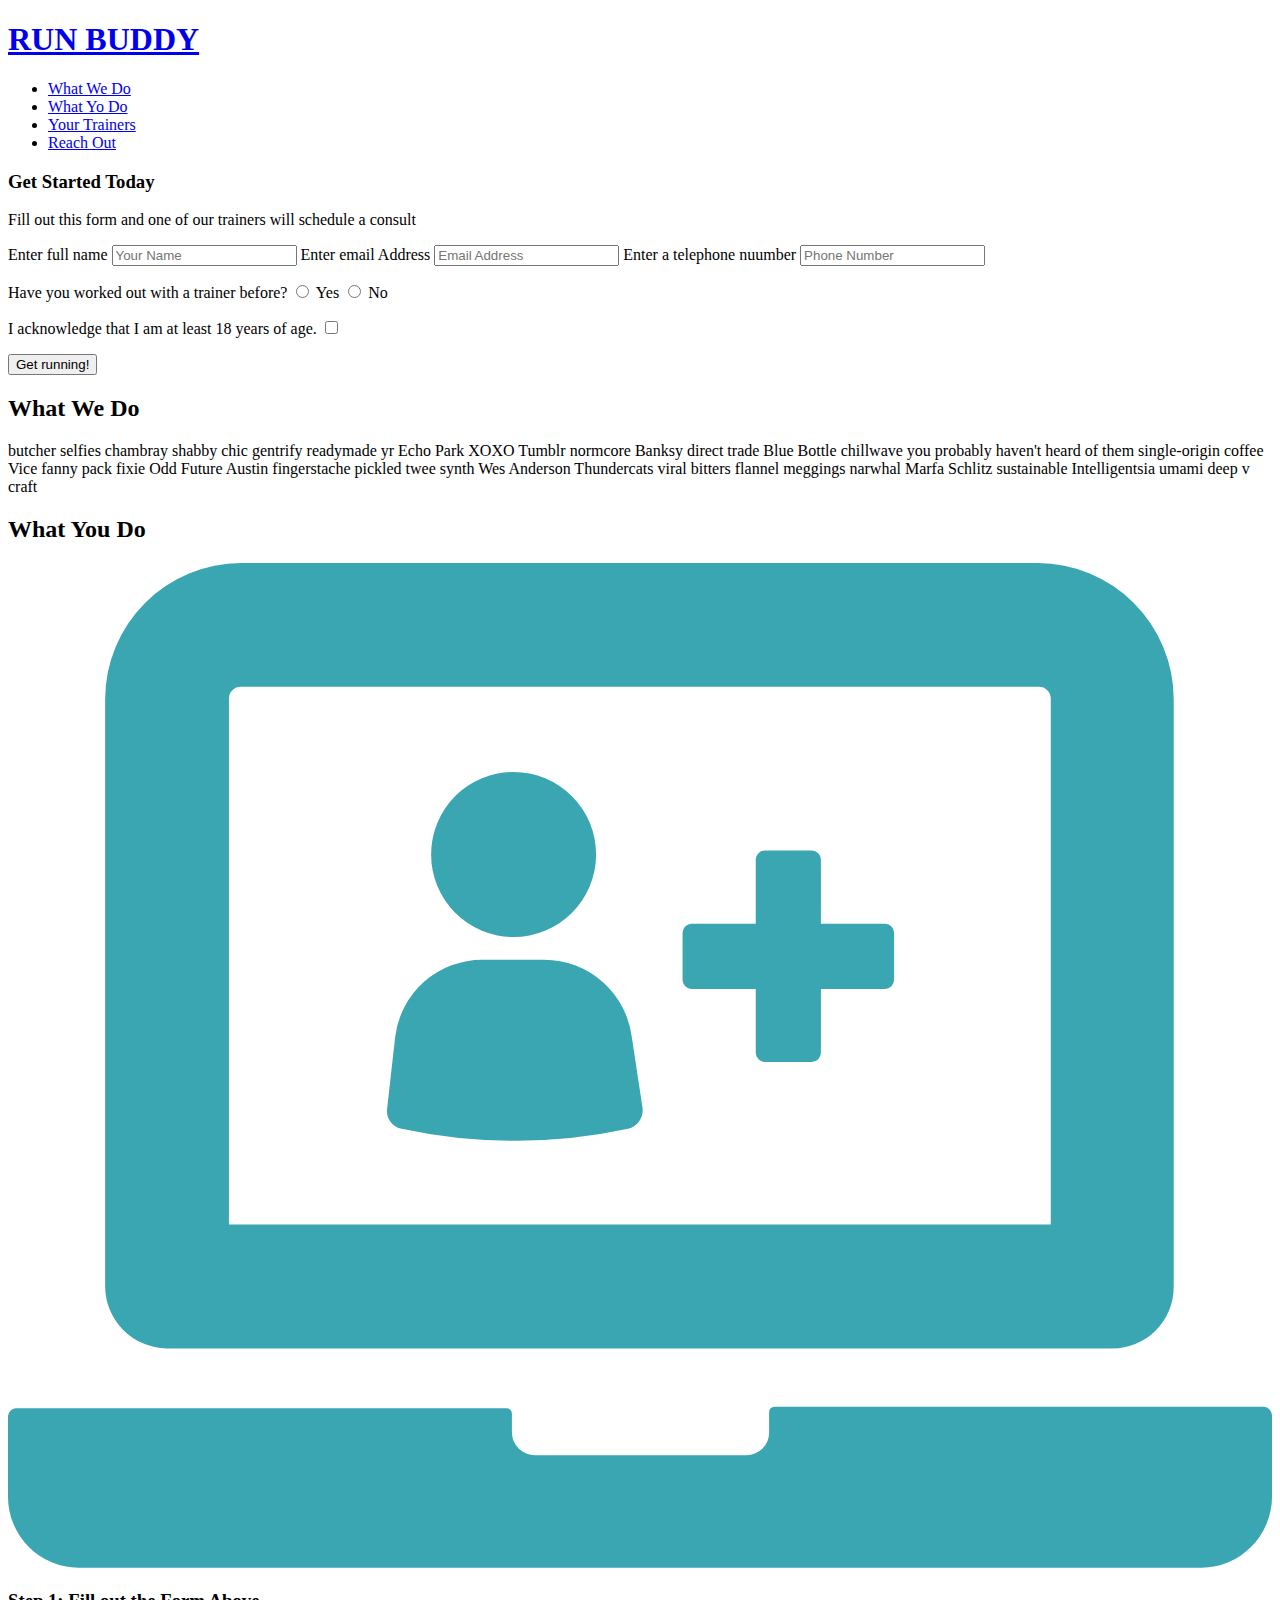
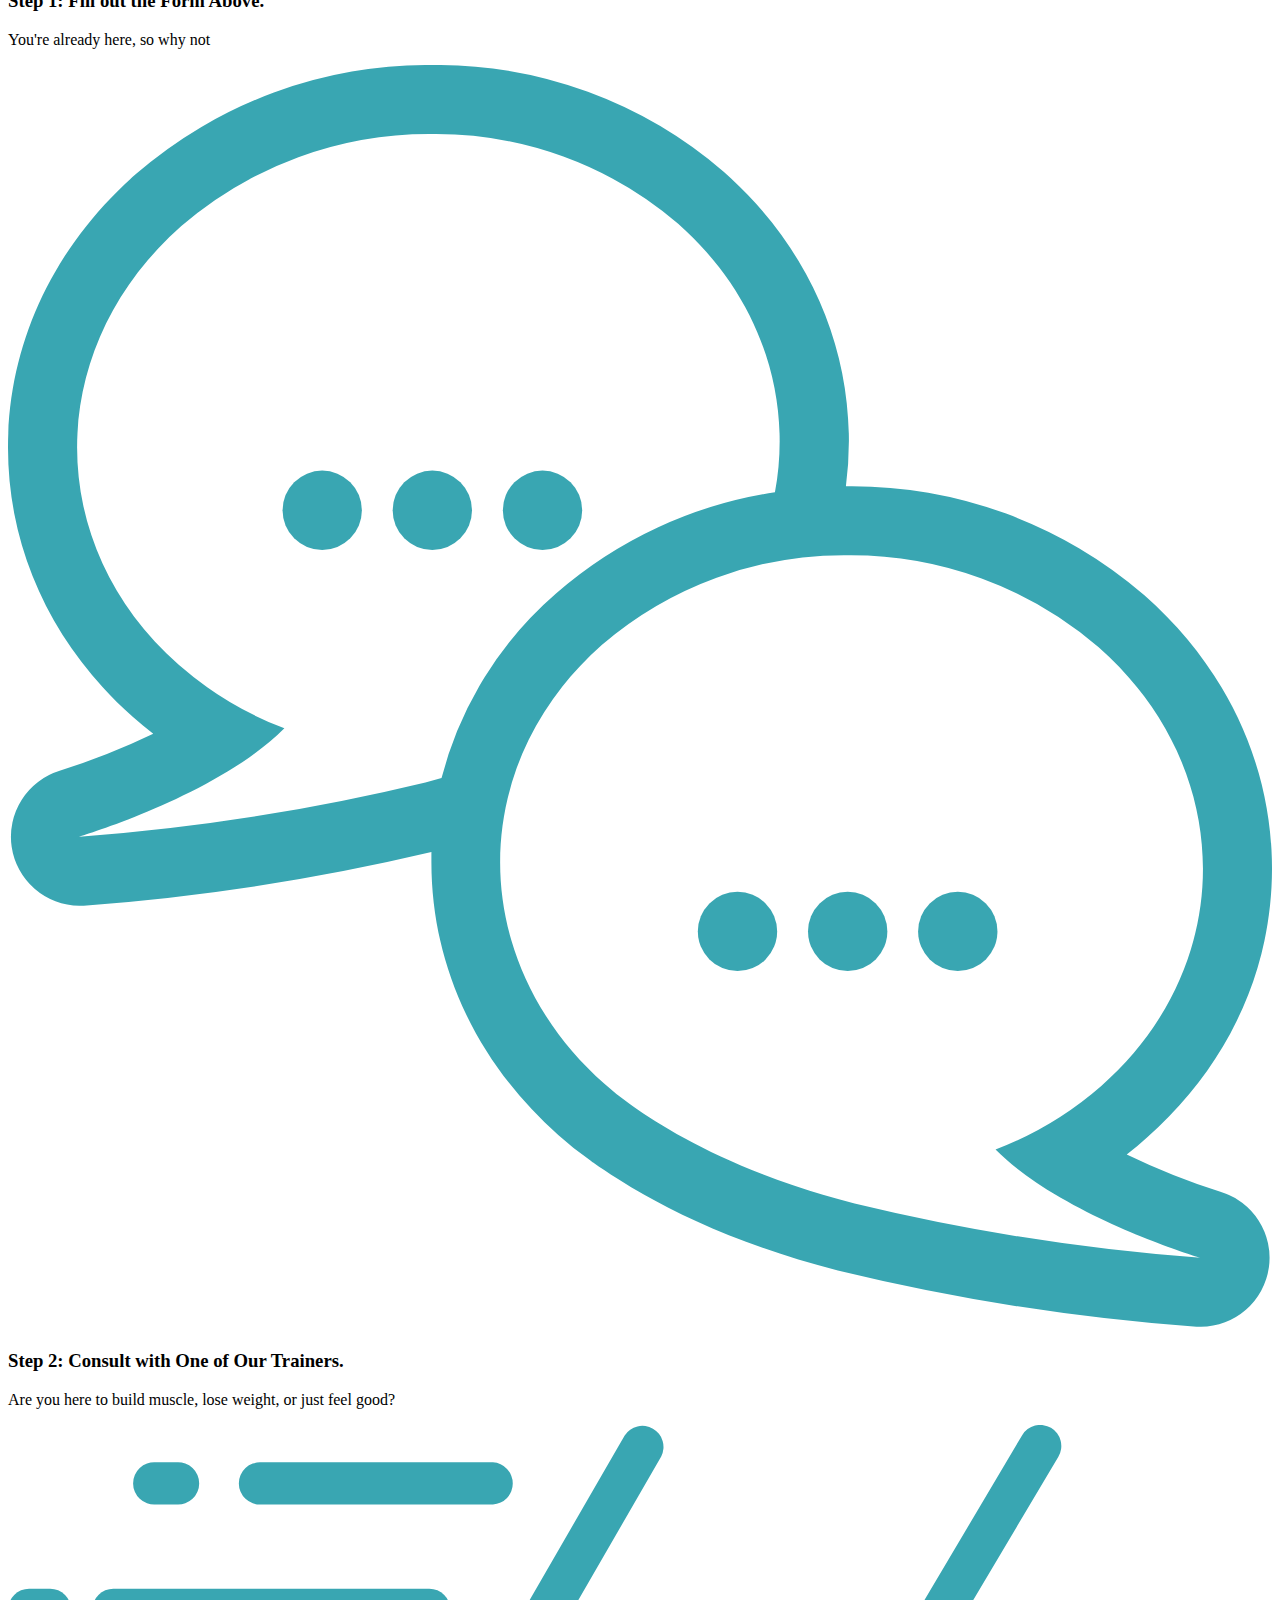
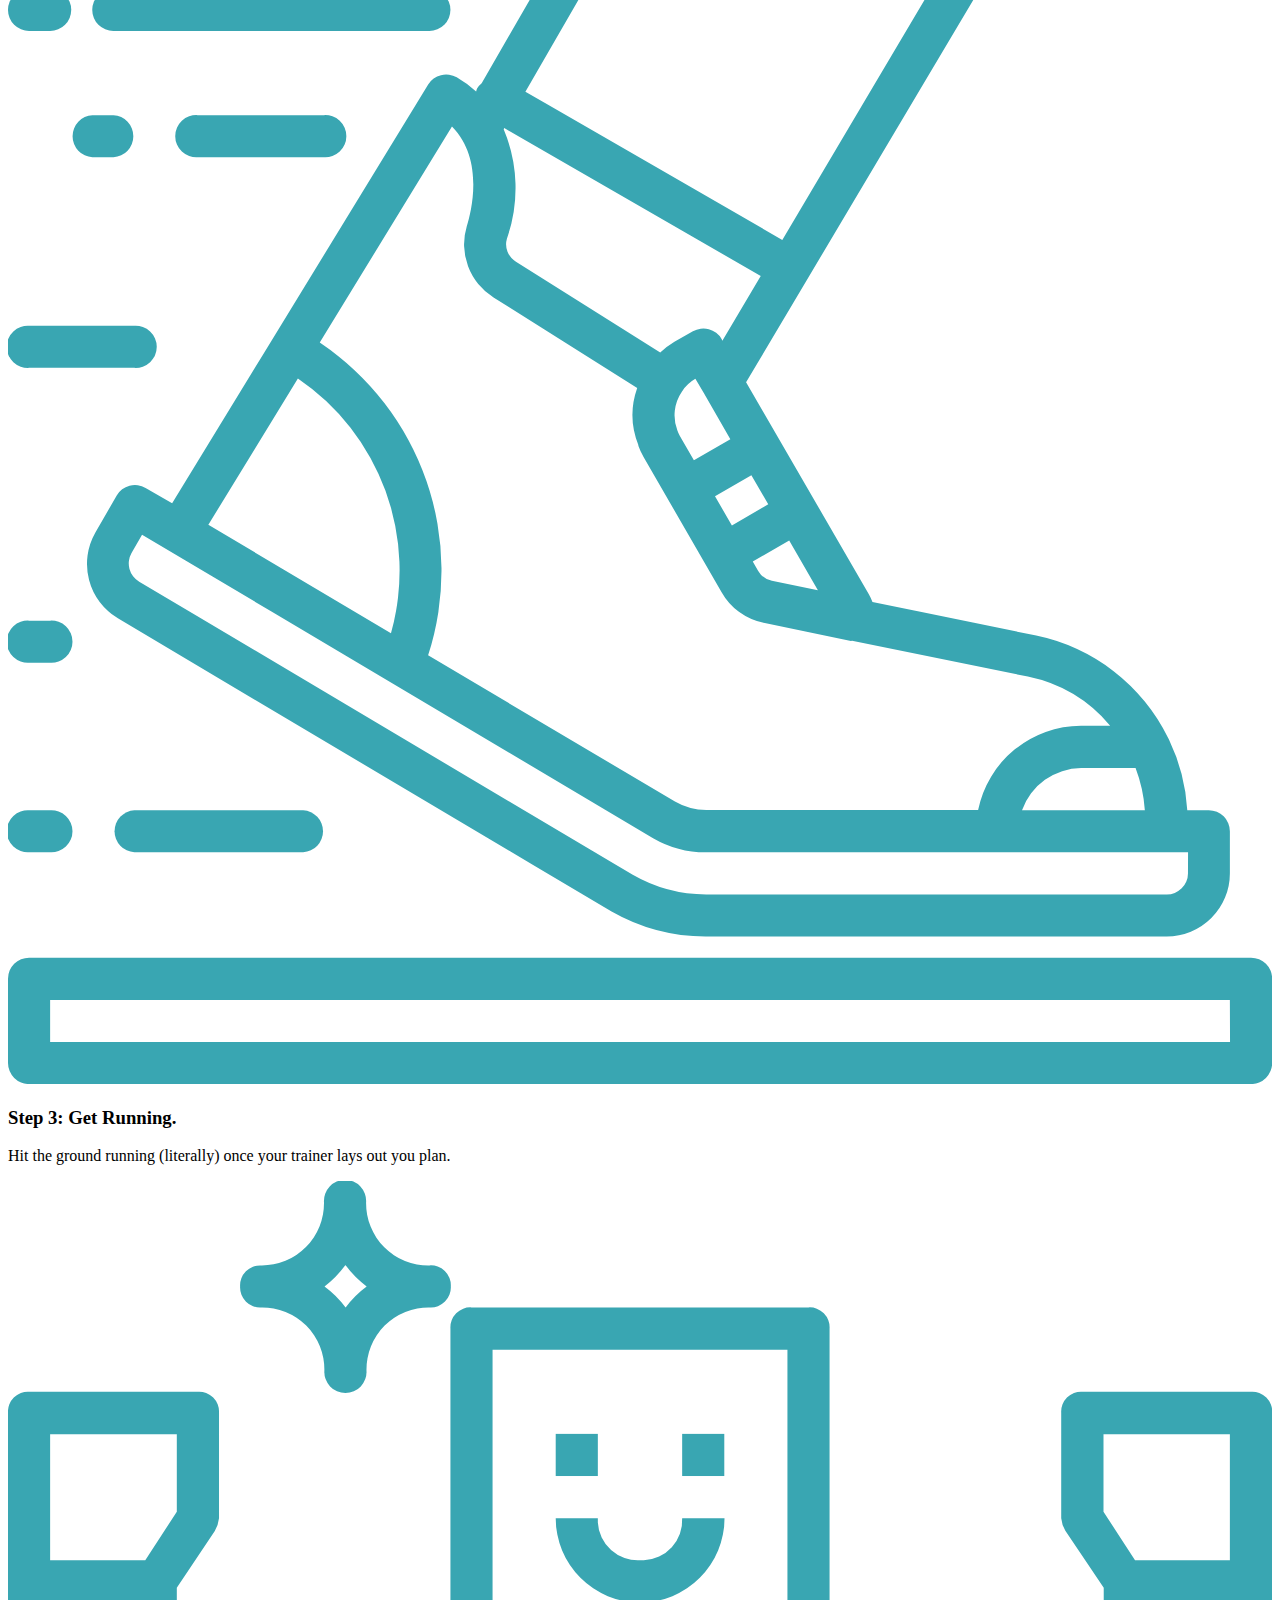
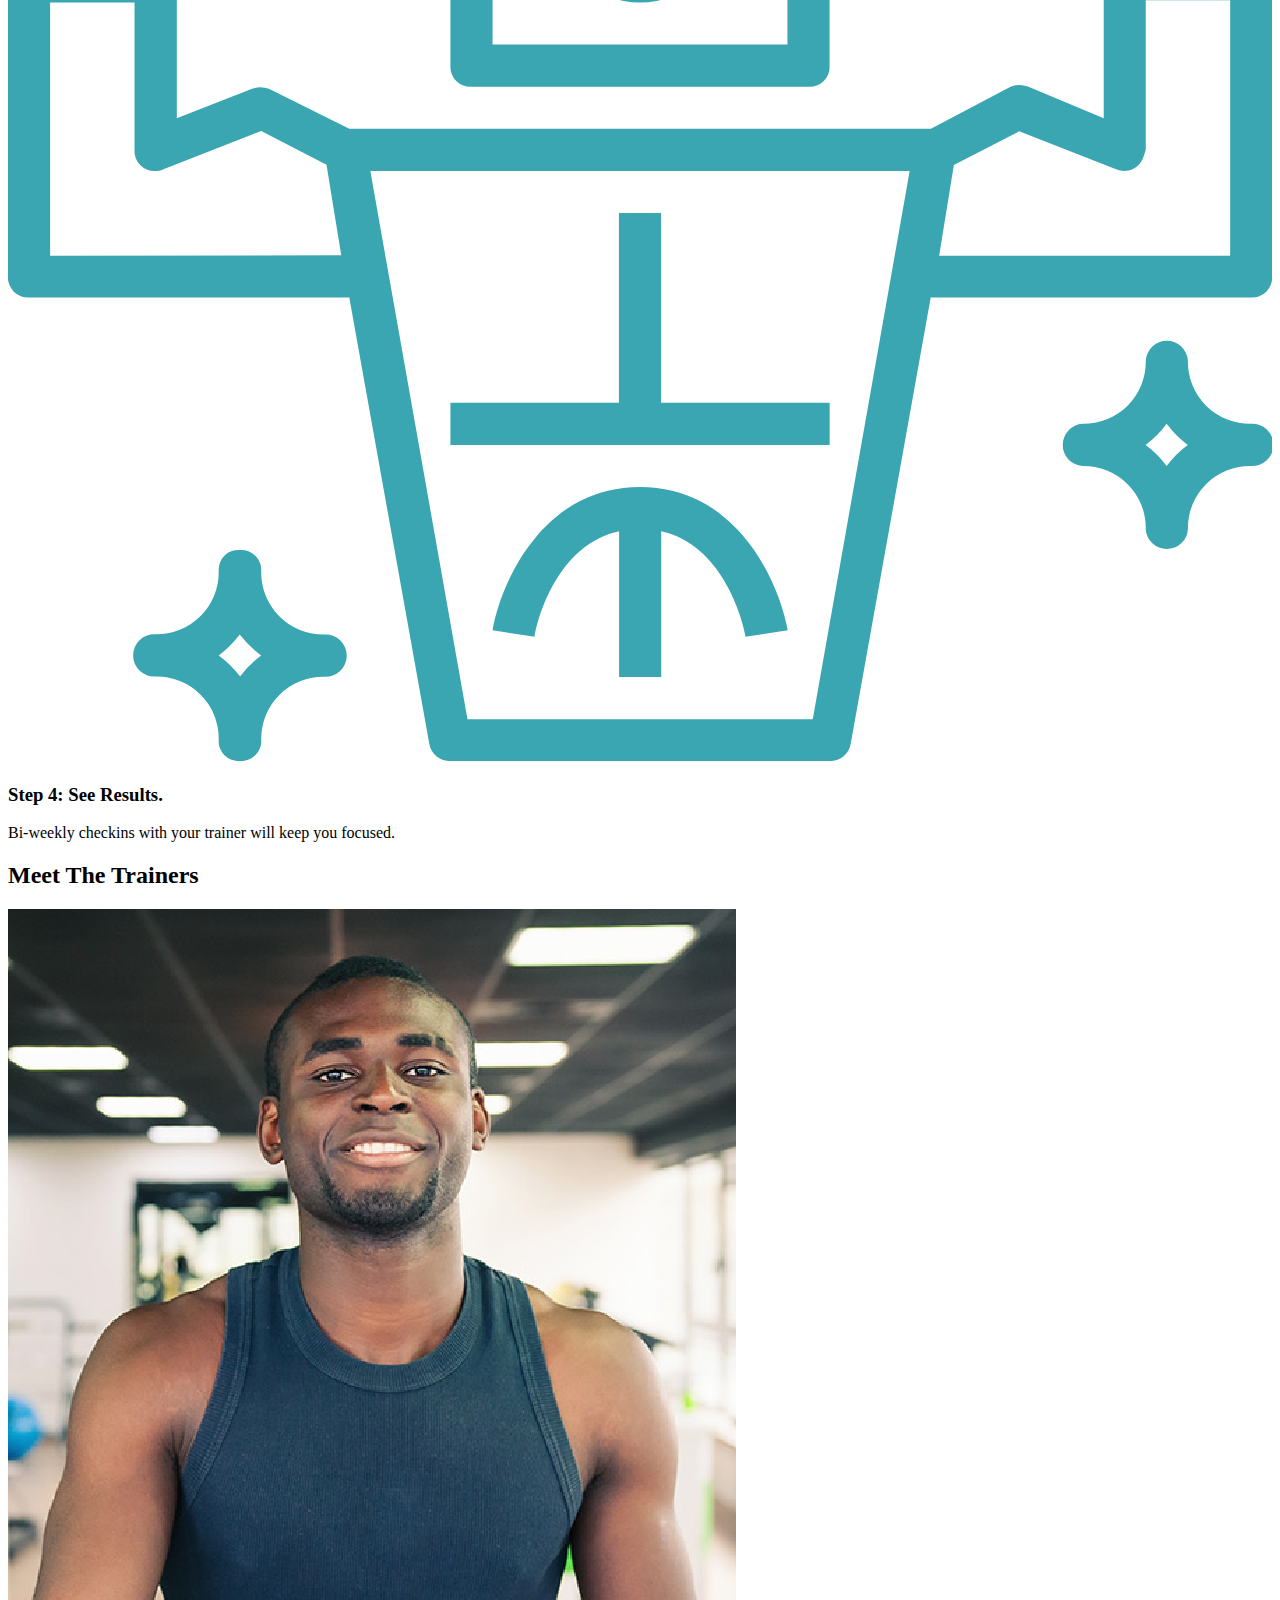
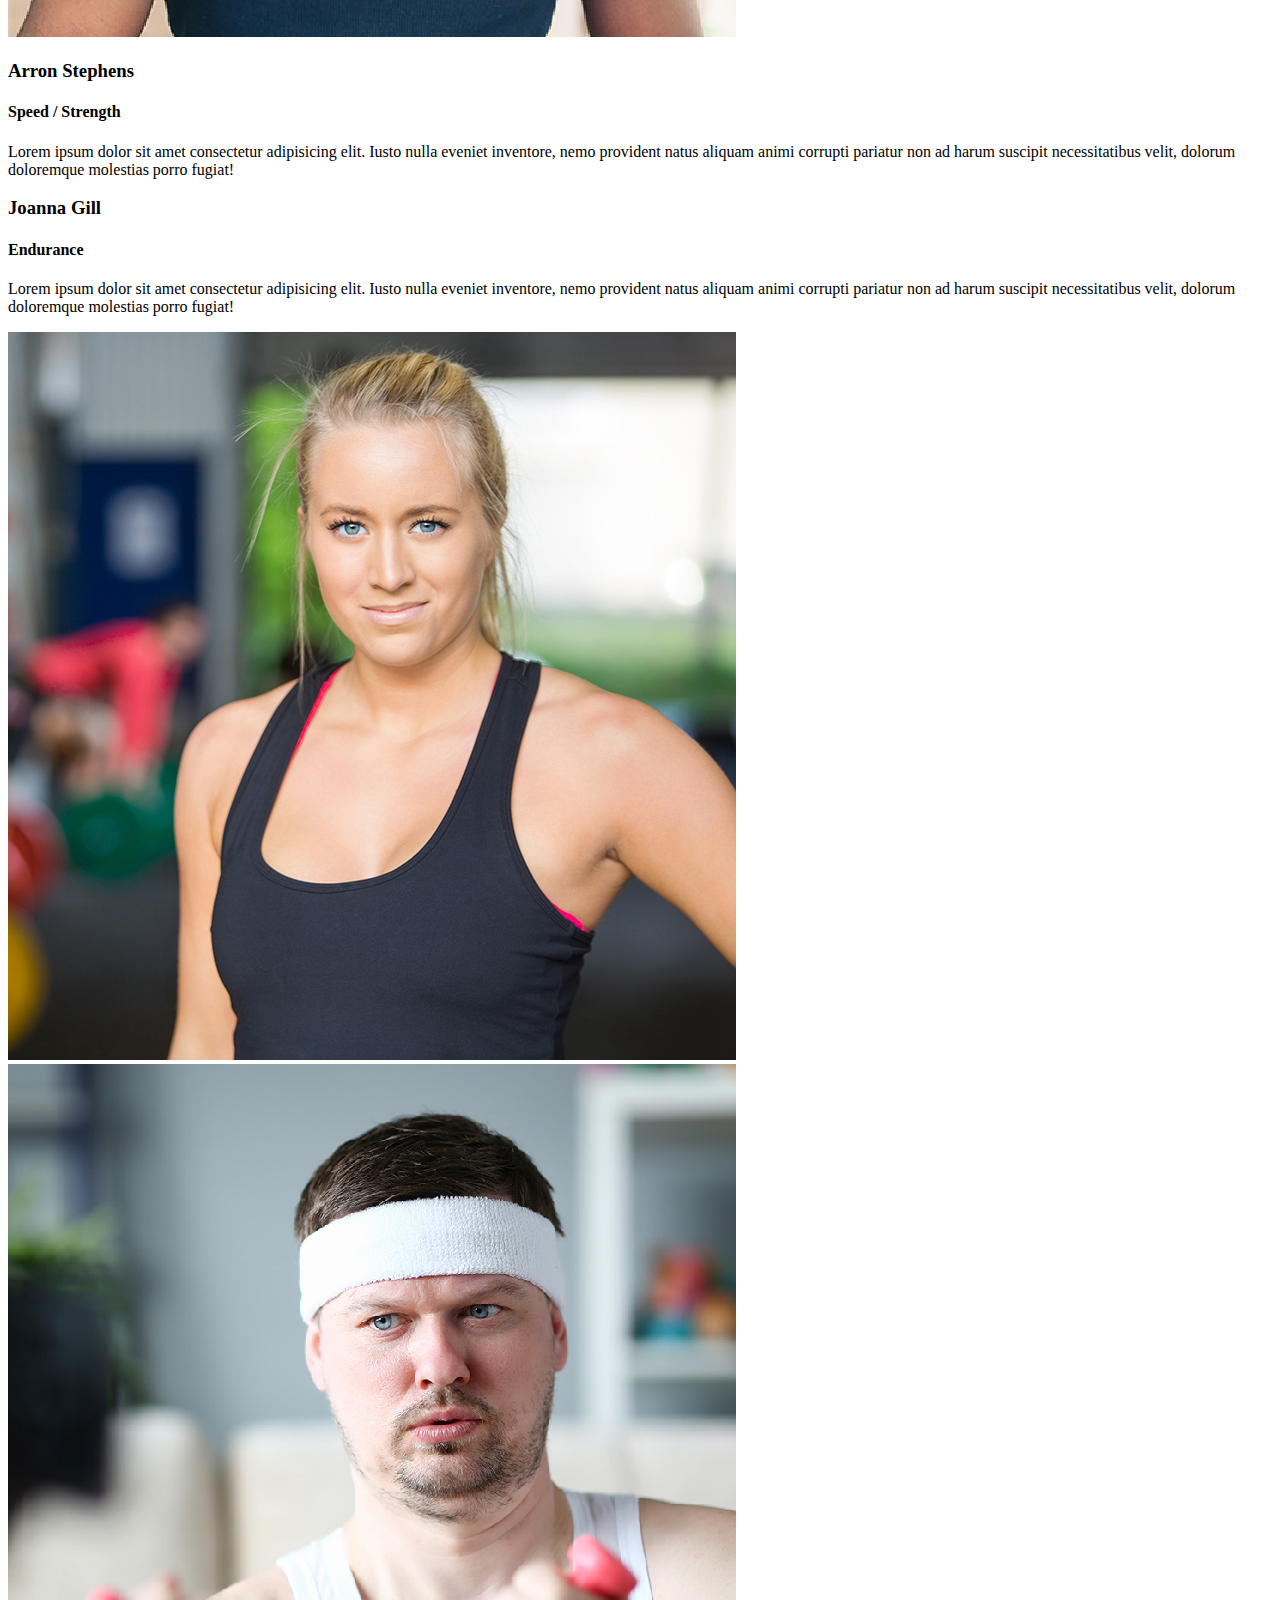
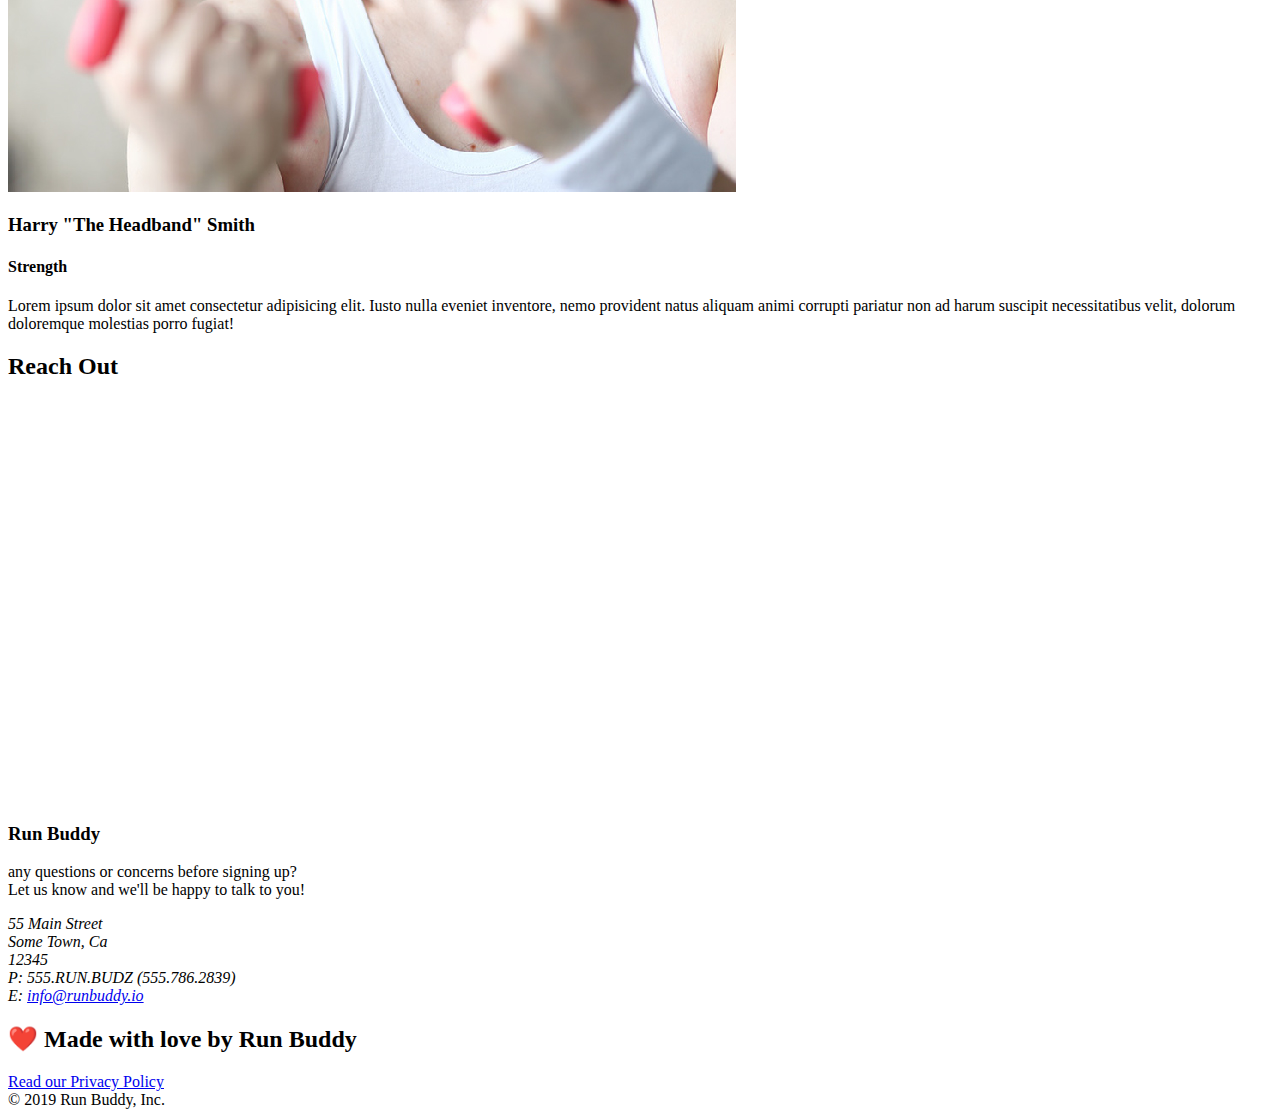
==== commit e6adf3cc: "run buddy is done" ====
--- a/index.html
+++ b/index.html
@@ -143,15 +143,42 @@
     </div>
 </article>
 <!--Reach Out-->
-        <section>
-        </section>
+<section id="reach-out" class="contact">
+    <h2 class="section-title secondary-border">
+        Reach Out
+    </h2>
+    <div class="contact-info">
+        <iframe src="https://www.google.com/maps/embed?pb=!1m18!1m12!1m3!1d54309.294201299126!2d-89.16633203503545!3d31.70685514136356!2m3!1f0!2f0!3f0!3m2!1i1024!2i768!4f13.1!3m3!1m2!1s0x8883343d08800da3%3A0xa2d76177ff09bbf2!2sLaurel%2C%20MS%2C%20USA!5e0!3m2!1sen!2sca!4v1645917968049!5m2!1sen!2sca" 
+        width="400"
+        height="400"
+        style="border:0;"
+        allowfullscreen=""
+        loading="lazy">
+        </iframe>
+        <div>
+            <h3>Run Buddy</h3>
+            <p>
+                any questions or concerns before signing up?
+                <br />
+                Let us know and we'll be happy to talk to you!
+            </p>
+            <address>
+                55 Main Street <br/>
+                Some Town, Ca <br/>
+                12345<br />
+                P: 555.RUN.BUDZ (555.786.2839)<br/>
+                E: <a href="mailto:info@runbuddy.io">info@runbuddy.io</a>
+            </address>
+        </div>
+    </div>
+</section>
 <!--Footer-->
-        <footer>
-            <h2>❤️ Made with love by Run Buddy</h2>
-            <div>
-                <a href="#">Read our Privacy Policy</a><br />
-                &copy; 2019 Run Buddy, Inc.
-            </div>
-        </footer>
-    </body>
+<footer>
+    <h2>❤️ Made with love by Run Buddy</h2>
+    <div>
+        <a href="#">Read our Privacy Policy</a><br />
+        &copy; 2019 Run Buddy, Inc.
+    </div>
+</footer>
+</body>
 </html>